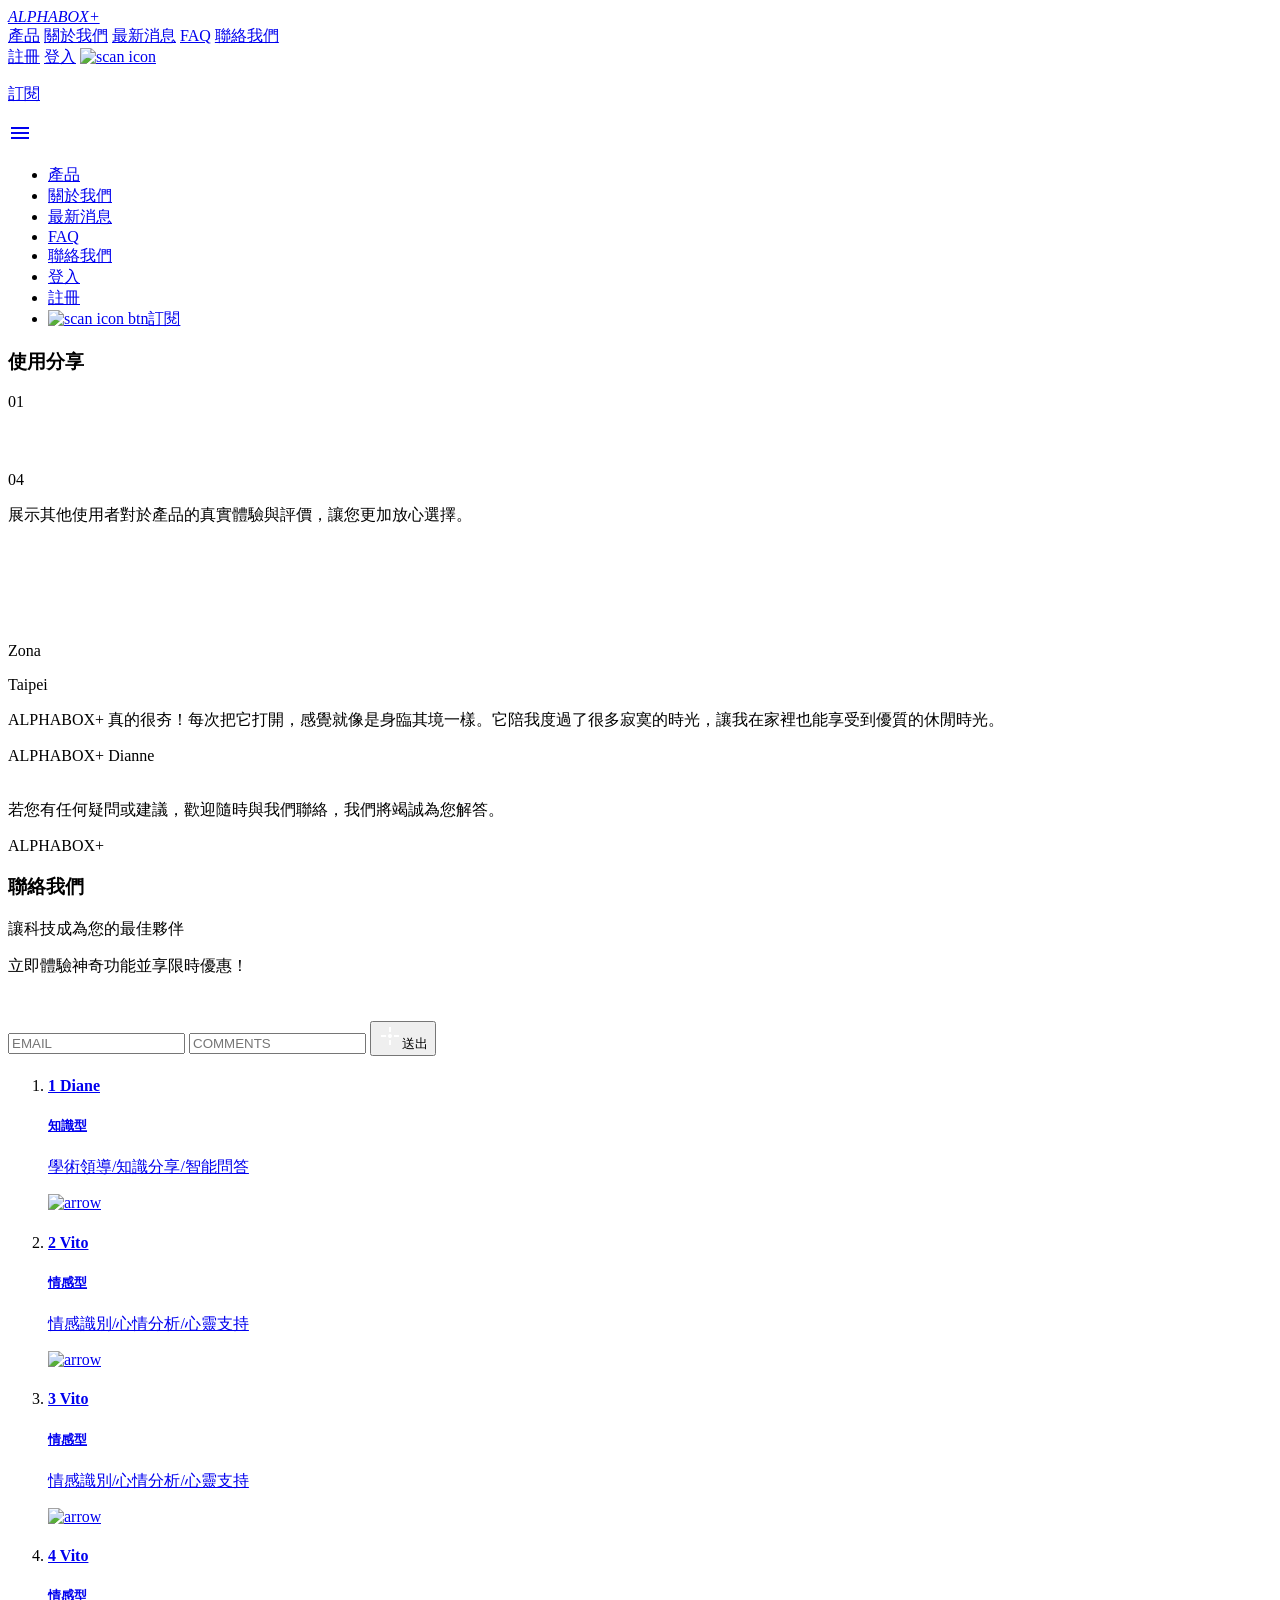
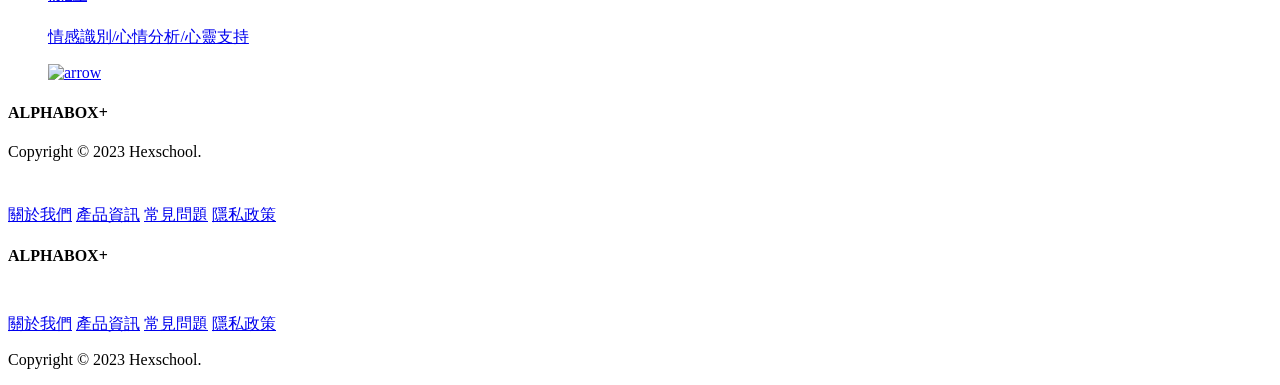
==== index.html @ 9d018697 "Updates" ====
<!DOCTYPE html>
<html lang="en">
  <head>
    <meta charset="UTF-8" />
    <meta http-equiv="X-UA-Compatible" content="IE=edge" />
    <meta name="viewport" content="width=device-width, initial-scale=1.0" />
    <title>index</title>
    <!-- font-family -->
<link rel="preconnect" href="https://fonts.googleapis.com">
<link rel="preconnect" href="https://fonts.gstatic.com" crossorigin>
<link href="https://fonts.googleapis.com/css2?family=Noto+Sans+TC:wght@500&family=Shrikhand&display=swap" rel="stylesheet">
<link href="https://fonts.googleapis.com/css2?family=Saira+Extra+Condensed:wght@300&display=swap" rel="stylesheet">
<!-- google material icon -->
<link href="https://fonts.googleapis.com/icon?family=Material+Icons"
      rel="stylesheet">
<!-- swiper -->
<link
  rel="stylesheet"
  href="https://cdn.jsdelivr.net/npm/swiper@10/swiper-bundle.min.css"
/>    <script type="module" crossorigin src="/Alphabox/assets/index-5b8306c6.js"></script>
    <link rel="stylesheet" href="/Alphabox/assets/index-856dc1ee.css">
  </head>
  <body>
    <nav class="bg-primary d-flex">
    <div class="container d-flex justify-content-between align-items-center py-16">
        <a href="#"><i class="text-light fs-4">ALPHABOX+</i></a>
        <!-- pc -->
        <div class="d-lg-flex gap-40  d-none ">
            <a href="#" class="text-light d-block">產品</a>
            <a href="#" class="text-light d-block">關於我們</a>
            <a href="#" class="text-light d-block">最新消息</a>
            <a href="#" class="text-light d-block noto-sans-CJK-TC">FAQ</a>
            <a href="#" class="text-light d-block">聯絡我們</a>
        </div>
        <div class="d-lg-flex align-items-center gap-24  d-none ">
            <a href="#" class="text-light">註冊</a>
            <a href="#" class="text-light">登入</a>
            <a href="#" class="bg-light text-dark px-16 py-8 border-radius-sm btn d-flex align-items-center"><img src="/Alphabox/assets/point_scan-f4796b38.svg" alt="scan icon"><p>訂閱</p></a>
        </div>
        <!-- mobile hamburgur -->
        <div class="hamburgur d-lg-none">
            <a class="d-flex align-items-center px-12 py-1 h-100 text-light" data-bs-toggle="collapse" href="#hambur" role="button" aria-expanded="false" aria-controls="collapseExample"><span class="material-icons">
            menu
            </span></a>
        </div>
    </div>
</nav>
    <!-- 選單內容 -->
    <div class="d-lg-none collapse py-32 gradient" id="hambur">
        <ul class="container list-unstyled py-4 d-flex flex-column align-items-center">
          <li class="mb-20"><a href="#" class="text-light d-block">產品</a></li>
          <li class="mb-20"><a href="#" class="text-light d-block">關於我們</a></li>
          <li class="mb-20"><a href="#" class="text-light d-block">最新消息</a></li>
          <li class="mb-20"><a href="#" class="text-light d-block noto-sans-CJK-TC">FAQ</a></li>
          <li class="mb-20"><a href="#" class="text-light d-block">聯絡我們</a></li>
          <li class="mb-20">
            <a href="#" class="text-light">登入</a>
          </li>
          <li class="mb-20">
            <a href="#" class="text-light">註冊</a>
          </li>
          <li>
            <a href="#" class="bg-light text-dark px-16 py-8 border-radius-sm"><img src="/Alphabox/assets/point_scan-f4796b38.svg" alt="scan icon btn">訂閱</a>
          </li>
          
        </ul>
      </div>
    <!-- header --> 
    <!-- 介紹 -->
    <!-- 最新消息 -->
    <!-- 使用分享 -->
    <div class="radial position-relative overflow-hidden pt-160 pb-40">
      <div class="container">
        <div class="d-lg-flex">
        <div class="col-lg-5">
          <h3 class="ls-48 mb-16">使用分享</h3>
          <div class="d-flex align-items-center text-light mb-40">
            <p>01</p>
            <svg xmlns="http://www.w3.org/2000/svg" width="24" height="24" viewBox="0 0 24 24" fill="none">
              <mask id="mask0_281_5207" style="mask-type:alpha" maskUnits="userSpaceOnUse" x="0" y="0" width="24" height="24">
                <rect width="24" height="24" fill="#D9D9D9"/>
              </mask>
              <g mask="url(#mask0_281_5207)">
                <path d="M4 13V11H20V13H4Z" fill="white"/>
              </g>
            </svg>
            <p>04</p>
          </div>
        </div>
        <p>展示其他使用者對於產品的真實體驗與評價，讓您更加放心選擇。</p>
      </div>
        <svg xmlns="http://www.w3.org/2000/svg" width="80" height="80" viewBox="0 0 80 80" fill="none" class="my-24">
          <mask id="mask0_256_5041" style="mask-type:alpha" maskUnits="userSpaceOnUse" x="0" y="0" width="80" height="80">
            <rect width="80" height="80" fill="#D9D9D9"/>
          </mask>
          <g mask="url(#mask0_256_5041)">
            <path d="M34.1666 70V50.1667L17 60.0833L11.1666 50L28.3333 40L11.1666 30.0833L17 20L34.1666 29.9167V10H45.8333V29.9167L63 20L68.8333 30.0833L51.6666 40L68.8333 50L63 60.0833L45.8333 50.1667V70H34.1666Z" fill="white"/>
          </g>
        </svg>
        <!-- swiper -->
        <div class="swiper mySwiper">
          <div class="swiper-wrapper">
            <div class="swiper-slide bg-info text-light p-40 d-flex flex-column justify-content-between">
              <div>
              <div class="d-flex align-items-center mb-32 gap-8">
                <p>Zona</p>
                <div class="dot-s bg-light"></div>
                <p>Taipei</p>
              </div>
              <p class="noto-sans-CJK-TC">ALPHABOX+ 真的很夯！每次把它打開，感覺就像是身臨其境一樣。它陪我度過了很多寂寞的時光，讓我在家裡也能享受到優質的休閒時光。</p>
            </div>
              <div class="d-flex align-items-center gap-16">
                <div class="dot-l bg-light"></div>
                <div class="dot-l bg-light"></div>
                <p>ALPHABOX+ Dianne</p>
              </div>
            </div>
            <div class="swiper-slide bg-light text-dark p-40 d-flex flex-column justify-content-between">
              <div>
              <div class="d-flex align-items-center mb-32 gap-8">
                <p>Lin</p>
                <div class="dot-s bg-dark"></div>
                <p>Chiayi</p>
              </div>
              <p class="noto-sans-CJK-TC">非常推薦！它的畫面清晰度超高，真的讓我驚艷不已。而且它還可以和我互動，感覺就像是有個真實的朋友在身邊。</p>
              </div>
              <div class="d-flex align-items-center gap-16">
                <div class="dot-l bg-dark"></div>
                <div class="dot-l bg-dark"></div>
                <p>ALPHABOX+ Felix</p>
              </div>
            </div>
            <div class="swiper-slide bg-info text-light p-40 d-flex flex-column justify-content-between">
              <div>
              <div class="d-flex align-items-center mb-32 gap-8">
                <p>云</p>
                <div class="dot-s bg-light"></div>
                <p>Taipei</p>
              </div>
              <p class="noto-sans-CJK-TC">我之前一直在找能陪伴我度過空虛時光的好夥伴，直到遇見 ALPHABOX+。它不僅僅是一個機器人，更像是一個真正的朋友，陪著我分享喜怒哀樂。真的很讚！</p>
              </div>
              <div class="d-flex align-items-center gap-16">
                <div class="dot-l bg-light"></div>
                <div class="dot-l bg-light"></div>
                <p>ALPHABOX+ Dianne</p>
              </div>
            </div>
            <div class="swiper-slide bg-light text-dark p-40 d-flex flex-column justify-content-between">
              <div>
              <div class="d-flex align-items-center mb-32 gap-8">
                <p>Zichi</p>
                <div class="dot-s bg-dark"></div>
                <p>Kaohsiung</p>
              </div>
              <p class="noto-sans-CJK-TC">讓我在忙碌的工作之餘，也能找到休閒的樂趣。它的互動功能非常有趣，讓我在短短的時間內就愛上了它。給它一百分！</p>
              </div>
              <div class="d-flex align-items-center gap-16">
                <div class="dot-l bg-dark"></div>
                <div class="dot-l bg-dark"></div>
                <p>ALPHABOX+ Vito</p>
              </div>
            </div>
          </div>
          <div class="swiper-scrollbar"></div>
        </div>
        <p class="text-light mt-136">若您有任何疑問或建議，歡迎隨時與我們聯絡，我們將竭誠為您解答。</p>
      </div>
      <!-- 背景字 -->
      <div class="d-flex justify-content-center">
        <div class="watermark fs-lg-128">ALPHABOX+</div>
      </div>
    </div>
    <!-- 聯絡我們 -->
    <div class="bg-warning py-144">
      <div class="container d-md-flex justify-content-between px-0 my-0 mx-auto">
        <div class="col-md-5">
          <h3 class="ls-48 mb-20">聯絡我們</h3>
          <div class="d-flex gap-8 mb-54">
            <div class="dot-m bg-light"></div>
            <div class="line bg-light"></div>
          </div>
          <p class="mb-4">讓科技成為您的最佳夥伴</p>
          <p>立即體驗神奇功能並享限時優惠！</p>
        </div>
        <div class="col-md-7 mt-24 mt-md-0">
          <span class="material-icons text-light fs-80 mb-16">
            emergency
            </span>
          <form>
            <input type="email" class="d-block noto-sans-CJK-TC mb-16 py-8" placeholder="EMAIL">
            <input type="text" class="d-block noto-sans-CJK-TC text-warning mb-16 pt-8 pb-82" placeholder="COMMENTS">
            <button type="button" class="col-md-4 col-12 bg-success text-light"><svg xmlns="http://www.w3.org/2000/svg" width="24" height="24" viewBox="0 0 24 24" fill="none">
              <mask id="mask0_464_3402" style="mask-type:alpha" maskUnits="userSpaceOnUse" x="0" y="0" width="24" height="24">
                <rect width="24" height="24" fill="#D9D9D9"/>
              </mask>
              <g mask="url(#mask0_464_3402)">
                <path d="M12 14C11.45 14 10.9792 13.8042 10.5875 13.4125C10.1958 13.0208 10 12.55 10 12C10 11.45 10.1958 10.9792 10.5875 10.5875C10.9792 10.1958 11.45 10 12 10C12.55 10 13.0208 10.1958 13.4125 10.5875C13.8042 10.9792 14 11.45 14 12C14 12.55 13.8042 13.0208 13.4125 13.4125C13.0208 13.8042 12.55 14 12 14ZM11 8V3H13V8H11ZM11 21V16H13V21H11ZM16 13V11H21V13H16ZM3 13V11H8V13H3Z" fill="white"/>
              </g>
            </svg>送出</button>
          </form>
        </div>
      </div>
    </div>
    <!-- 類型 -->
    <ol class="list-unstyled d-flex flex-wrap m-0">
      <li class="col-6 col-lg-3">
        <a href="#" class="card card-1 border-0 rounded-0">
          <h4 class="font-Shrikhand italic text-white d-flex flex-column align-items-center fs-24 fs-md-32 mb-18 mb-md-80">
            <span class="saira fs-m fs-md-l fw-light mb-16 mb-md-20">1</span>
            Diane
          </h4>
          <div class="d-flex flex-column flex-xl-row align-items-xl-end justify-content-between">
            <div class="text-white">
              <h5 class="h6 fw-bold mb-0">知識型</h5>
              <p class="mb-0">學術領導/知識分享/智能問答</p>
            </div>
            <img src="https://hackmd.io/_uploads/ByjLe2_3h.png" alt="arrow" class="img-fluid">
          </div>
        </a>
      </li>
      <li class="col-6 col-lg-3">
        <a href="#" class="card card-2 border-0 rounded-0">
          <h4 class="font-Shrikhand italic text-white d-flex flex-column align-items-center fs-24 fs-md-32 mb-18 mb-md-80">
            <span class="saira fs-m fs-md-l fw-light mb-16 mb-md-20">2</span>
            Vito
          </h4>
          <div class="d-flex flex-column flex-xl-row align-items-xl-end justify-content-between">
            <div class="text-white">
              <h5 class="h6 fw-bold mb-0">情感型</h5>
              <p class="mb-0">情感識別/心情分析/心靈支持</p>
            </div>
            <img src="https://hackmd.io/_uploads/ByjLe2_3h.png" alt="arrow" class="img-fluid">
          </div>
        </a>
      </li>
      <li class="col-6 col-lg-3">
        <a href="#" class="card card-3 border-0 rounded-0">
          <h4 class="font-Shrikhand italic text-white d-flex flex-column align-items-center fs-24 fs-md-32 mb-18 mb-md-80">
            <span class="saira fs-m fs-md-l fw-light mb-16 mb-md-20">3</span>
            Vito
          </h4>
          <div class="d-flex flex-column flex-xl-row align-items-xl-end justify-content-between">
            <div class="text-white">
              <h5 class="h6 fw-bold mb-0">情感型</h5>
              <p class="mb-0">情感識別/心情分析/心靈支持</p>
            </div>
            <img src="https://hackmd.io/_uploads/ByjLe2_3h.png" alt="arrow" class="img-fluid">
          </div>
        </a>
      </li>
      <li class="col-6 col-lg-3">
        <a href="#" class="card card-4 border-0 rounded-0">
          <h4 class="font-Shrikhand italic text-white d-flex flex-column align-items-center fs-24 fs-md-32 mb-18 mb-md-80">
            <span class="saira fs-m fs-md-l fw-light mb-16 mb-md-20">4</span>
            Vito
          </h4>
          <div class="d-flex flex-column flex-xl-row align-items-xl-end justify-content-between">
            <div class="text-white">
              <h5 class="h6 fw-bold mb-0">情感型</h5>
              <p class="mb-0">情感識別/心情分析/心靈支持</p>
            </div>
            <img src="https://hackmd.io/_uploads/ByjLe2_3h.png" alt="arrow" class="img-fluid">
          </div>
        </a>
      </li>
    </ol>
    <footer class="bg-light">
    <div class="container d-none d-lg-flex align-items-center justify-content-between  py-52">
        <div class="text-dark">
            <h4>ALPHABOX+</h4>
            <p>Copyright © 2023 Hexschool.</p>
        </div>
        <span class="material-icons text-dark fs-80">
            emergency
            </span>
        <div class="d-lg-flex gap-24">
            <a href="#" class="text-dark">關於我們</a>
            <a href="#" class="text-dark">產品資訊</a>
            <a href="#" class="text-dark">常見問題</a>
            <a href="#" class="text-dark">隱私政策</a>
        </div>
    </div>
    <!-- mobile -->
    <div class="container d-lg-none py-40">
        <h4 class="text-dark mb-8">ALPHABOX+</h4>
        <span class="material-icons text-dark fs-80 mb-8">
            emergency
            </span>
        <div class="d-lg-flex gap-24">
            <a href="#" class="text-dark d-block mb-8">關於我們</a>
            <a href="#" class="text-dark d-block mb-8">產品資訊</a>
            <a href="#" class="text-dark d-block mb-8">常見問題</a>
            <a href="#" class="text-dark d-block mb-8">隱私政策</a>
        </div>
        <p class="text-dark">Copyright © 2023 Hexschool.</p>
    </div>
</footer>    <!-- Swiper JS -->
    <script src="https://cdn.jsdelivr.net/npm/swiper@10/swiper-bundle.min.js"></script>
    
  </body>
</html>
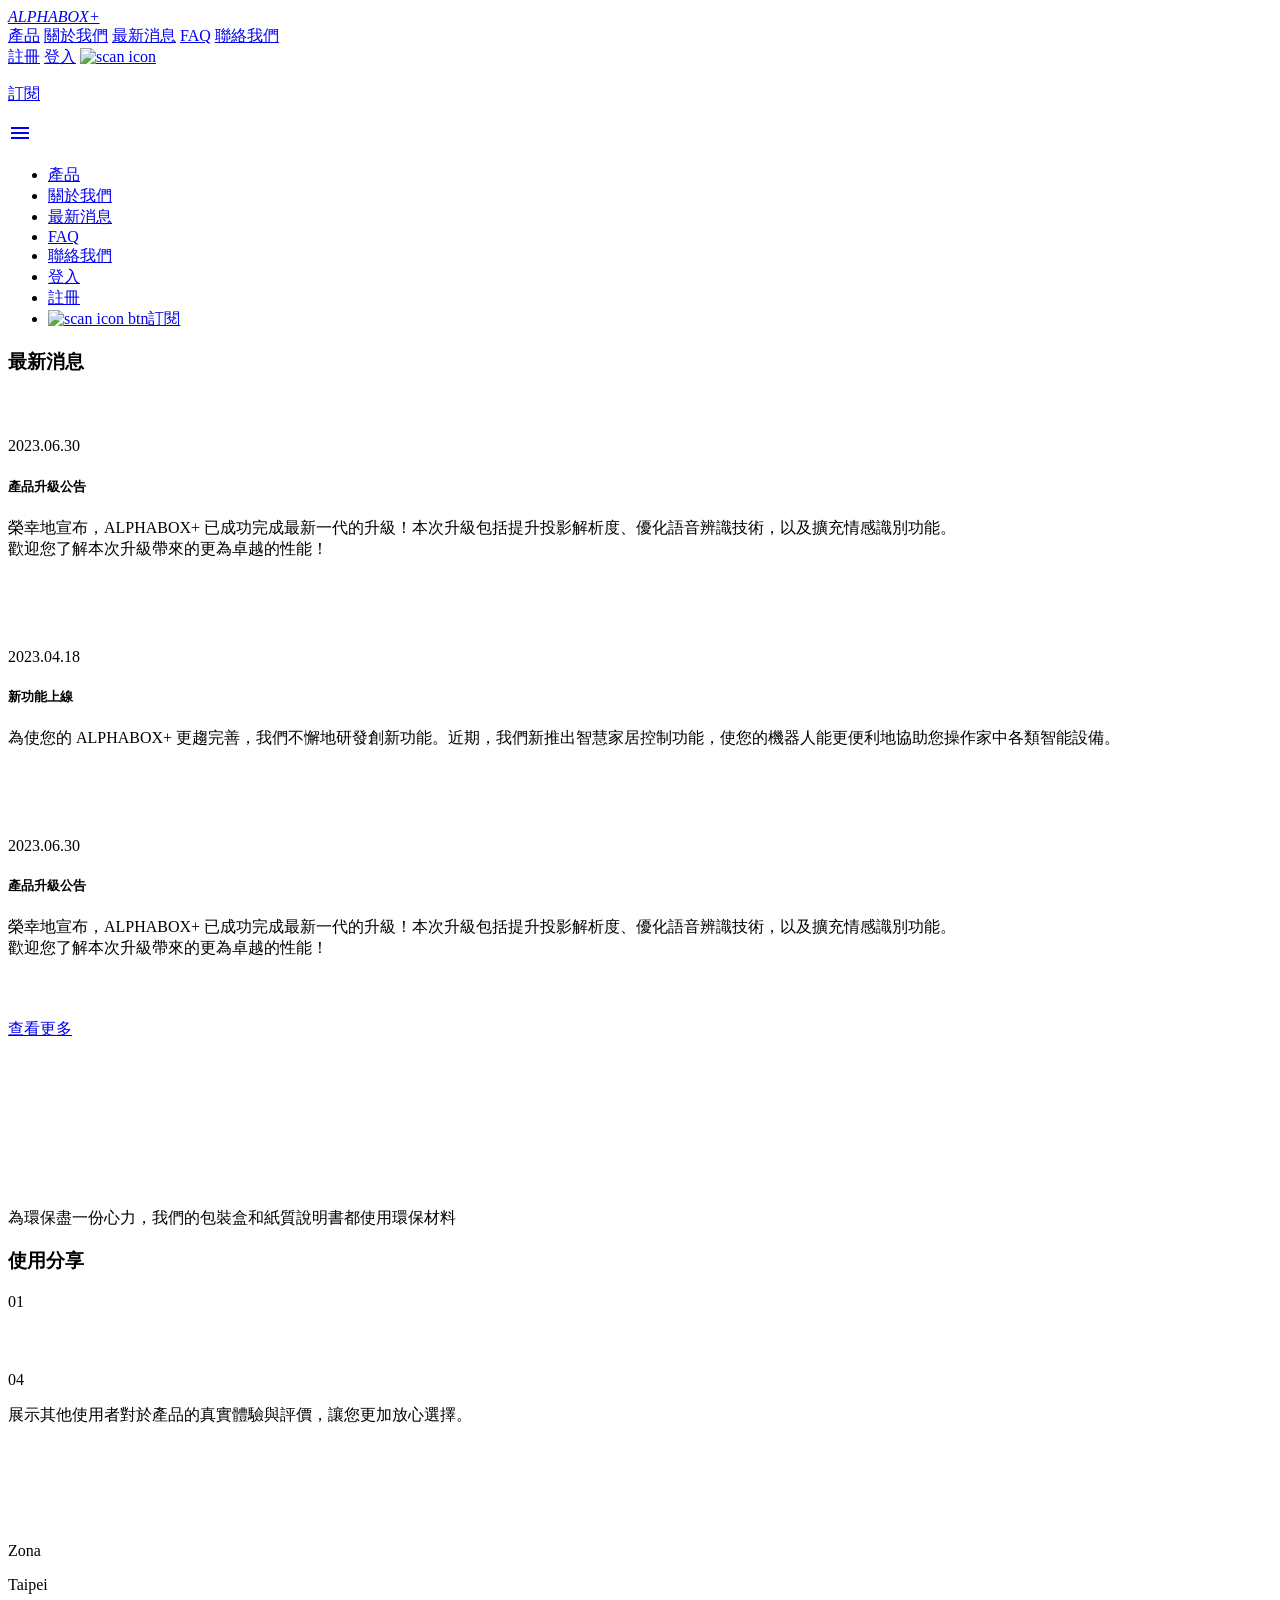
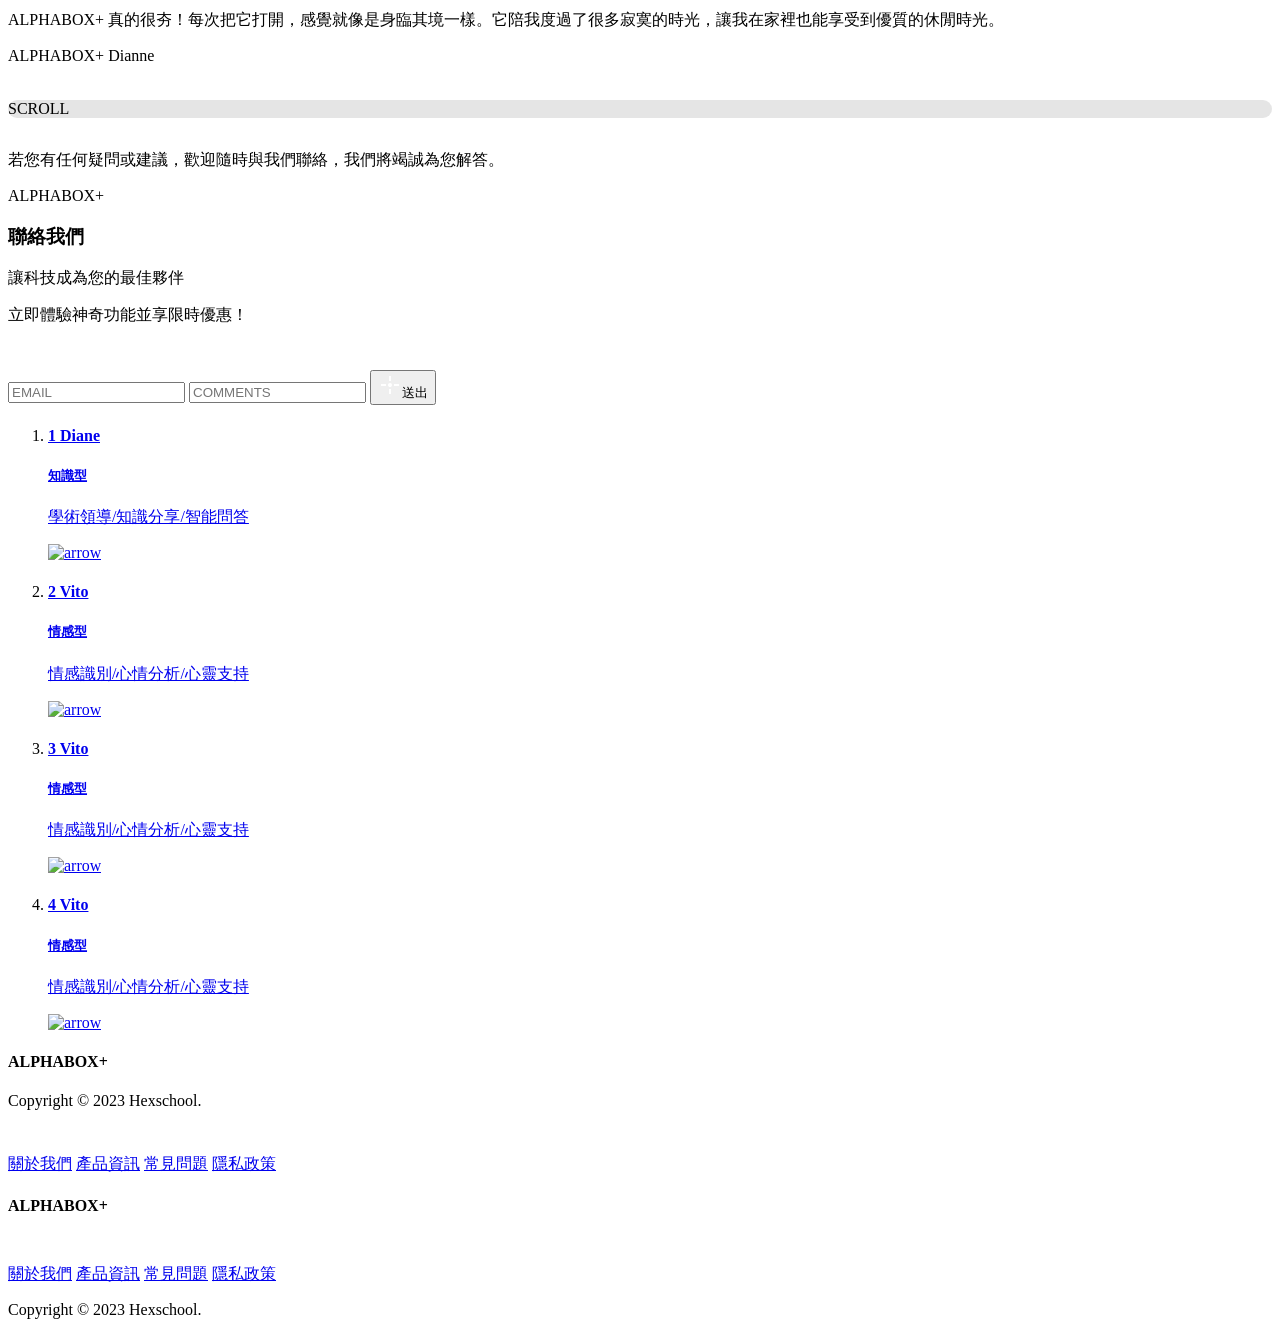
==== commit 2a3bfd89: "Updates" ====
--- a/index.html
+++ b/index.html
@@ -17,8 +17,8 @@
 <link
   rel="stylesheet"
   href="https://cdn.jsdelivr.net/npm/swiper@10/swiper-bundle.min.css"
-/>    <script type="module" crossorigin src="/Alphabox/assets/index-5b8306c6.js"></script>
-    <link rel="stylesheet" href="/Alphabox/assets/index-856dc1ee.css">
+/>    <script type="module" crossorigin src="/Alphabox/assets/main-f5959484.js"></script>
+    <link rel="stylesheet" href="/Alphabox/assets/main-1577a5de.css">
   </head>
   <body>
     <nav class="bg-primary d-flex">
@@ -68,8 +68,102 @@
     <!-- header --> 
     <!-- 介紹 -->
     <!-- 最新消息 -->
+    <div class="radialToLight pt-160">
+      <div class="container pb-130">
+      <h3 class="ls-48 mb-16 font-weight-bold mb-40">最新消息</h3>
+      <div class="border-top py-40 px-16">
+        <div class="d-flex gap-16 mb-8">
+          <svg xmlns="http://www.w3.org/2000/svg" width="24" height="24" viewBox="0 0 24 24" fill="none">
+          <mask id="mask0_233_4964" style="mask-type:alpha" maskUnits="userSpaceOnUse" x="0" y="0" width="24" height="24">
+            <rect width="24" height="24" fill="#D9D9D9"/>
+          </mask>
+          <g mask="url(#mask0_233_4964)">
+            <path d="M10.25 21V15.05L5.09998 18.025L3.34998 15L8.49998 12L3.34998 9.025L5.09998 6L10.25 8.975V3H13.75V8.975L18.9 6L20.65 9.025L15.5 12L20.65 15L18.9 18.025L13.75 15.05V21H10.25Z" fill="white"/>
+          </g>
+        </svg>
+        <p class="ls-16 noto-sans-CJK-TC font-weight-bold">2023.06.30</p>
+      </div>
+      <h5 class="font-weight-bold mb-12">產品升級公告</h5>
+      <div class="d-lg-flex justify-content-between">
+        <p class="noto-sans-CJK-TC font-weight-bold">榮幸地宣布，ALPHABOX+ 已成功完成最新一代的升級！本次升級包括提升投影解析度、優化語音辨識技術，以及擴充情感識別功能。<br>歡迎您了解本次升級帶來的更為卓越的性能！</p>
+        <a href="#"><svg xmlns="http://www.w3.org/2000/svg" width="196" height="24" viewBox="0 0 196 24" fill="none">
+          <mask id="mask0_237_5007" style="mask-type:alpha" maskUnits="userSpaceOnUse" x="0" y="0" width="196" height="24">
+            <rect width="196" height="24" fill="#D9D9D9"/>
+          </mask>
+          <g mask="url(#mask0_237_5007)">
+            <path d="M183 19L186.425 13H2V11H186.425L183 5L194 12L183 19Z" fill="white"/>
+          </g>
+        </svg>
+      </a>
+      </div>
+
+      </div>
+      <div class="d-lg-flex">
+        <div class="border-top py-40 border-bottom border-lg-end col-lg-6 px-16">
+          <div class="d-flex gap-16 mb-8">
+            <svg xmlns="http://www.w3.org/2000/svg" width="24" height="24" viewBox="0 0 24 24" fill="none">
+            <mask id="mask0_233_4964" style="mask-type:alpha" maskUnits="userSpaceOnUse" x="0" y="0" width="24" height="24">
+              <rect width="24" height="24" fill="#D9D9D9"/>
+            </mask>
+            <g mask="url(#mask0_233_4964)">
+              <path d="M10.25 21V15.05L5.09998 18.025L3.34998 15L8.49998 12L3.34998 9.025L5.09998 6L10.25 8.975V3H13.75V8.975L18.9 6L20.65 9.025L15.5 12L20.65 15L18.9 18.025L13.75 15.05V21H10.25Z" fill="white"/>
+            </g>
+          </svg>
+          <p class="ls-16 noto-sans-CJK-TC font-weight-bold">2023.04.18</p>
+        </div>
+        <h5 class="font-weight-bold mb-12">新功能上線</h5>
+        <div>
+          <p class="noto-sans-CJK-TC font-weight-bold">為使您的 ALPHABOX+ 更趨完善，我們不懈地研發創新功能。近期，我們新推出智慧家居控制功能，使您的機器人能更便利地協助您操作家中各類智能設備。</p>
+          <a href="#"><svg xmlns="http://www.w3.org/2000/svg" width="90" height="24" viewBox="0 0 90 24" fill="none">
+            <mask id="mask0_233_4971" style="mask-type:alpha" maskUnits="userSpaceOnUse" x="0" y="0" width="90" height="24">
+              <rect width="90" height="24" fill="#D9D9D9"/>
+            </mask>
+            <g mask="url(#mask0_233_4971)">
+              <path d="M77 19L80.425 13H2V11H80.425L77 5L88 12L77 19Z" fill="white"/>
+            </g>
+          </svg>
+        </a>
+        </div>
+        </div>
+        <div class="border-top py-40 border-bottom col-lg-6 px-16">
+          <div class="d-flex gap-16 mb-8">
+            <svg xmlns="http://www.w3.org/2000/svg" width="24" height="24" viewBox="0 0 24 24" fill="none">
+            <mask id="mask0_233_4964" style="mask-type:alpha" maskUnits="userSpaceOnUse" x="0" y="0" width="24" height="24">
+              <rect width="24" height="24" fill="#D9D9D9"/>
+            </mask>
+            <g mask="url(#mask0_233_4964)">
+              <path d="M10.25 21V15.05L5.09998 18.025L3.34998 15L8.49998 12L3.34998 9.025L5.09998 6L10.25 8.975V3H13.75V8.975L18.9 6L20.65 9.025L15.5 12L20.65 15L18.9 18.025L13.75 15.05V21H10.25Z" fill="white"/>
+            </g>
+          </svg>
+          <p class="ls-16 noto-sans-CJK-TC font-weight-bold">2023.06.30</p>
+        </div>
+        <h5 class="font-weight-bold mb-12">產品升級公告</h5>
+        <div>
+          <p class="noto-sans-CJK-TC font-weight-bold">榮幸地宣布，ALPHABOX+ 已成功完成最新一代的升級！本次升級包括提升投影解析度、優化語音辨識技術，以及擴充情感識別功能。<br>歡迎您了解本次升級帶來的更為卓越的性能！</p>
+          <a href="#"><svg xmlns="http://www.w3.org/2000/svg" width="90" height="24" viewBox="0 0 90 24" fill="none">
+            <mask id="mask0_233_4971" style="mask-type:alpha" maskUnits="userSpaceOnUse" x="0" y="0" width="90" height="24">
+              <rect width="90" height="24" fill="#D9D9D9"/>
+            </mask>
+            <g mask="url(#mask0_233_4971)">
+              <path d="M77 19L80.425 13H2V11H80.425L77 5L88 12L77 19Z" fill="white"/>
+            </g>
+          </svg>
+        </a>
+        </div>
+        </div>
+      </div>
+    </div>
+      <a href="#" class="d-flex justify-content-center pt-130 pb-150 text-light position-relative">
+        <p>查看更多</p>
+        <img src="[data-uri]" alt="see more" class="circle"> 
+      </a>
+    </div>
+    <div class="container d-lg-flex justify-content-end mb-40 d-none">
+      <p>為環保盡一份心力，我們的包裝盒和紙質說明書都使用環保材料</p>
+    </div>
+    
     <!-- 使用分享 -->
-    <div class="radial position-relative overflow-hidden pt-160 pb-40">
+    <div class="radialToDark position-relative overflow-hidden pt-160 pb-40">
       <div class="container">
         <div class="d-lg-flex">
         <div class="col-lg-5">
@@ -161,8 +255,10 @@
               </div>
             </div>
           </div>
-          <div class="swiper-scrollbar"></div>
-        </div>
+        <div class="swiper-scrollbar d-flex align-items-center"><p class="order-2 position-absolute noto-sans-CJK-TC">SCROLL</p></div>
+      </div> 
+      </div>
+      <div class="container">
         <p class="text-light mt-136">若您有任何疑問或建議，歡迎隨時與我們聯絡，我們將竭誠為您解答。</p>
       </div>
       <!-- 背景字 -->
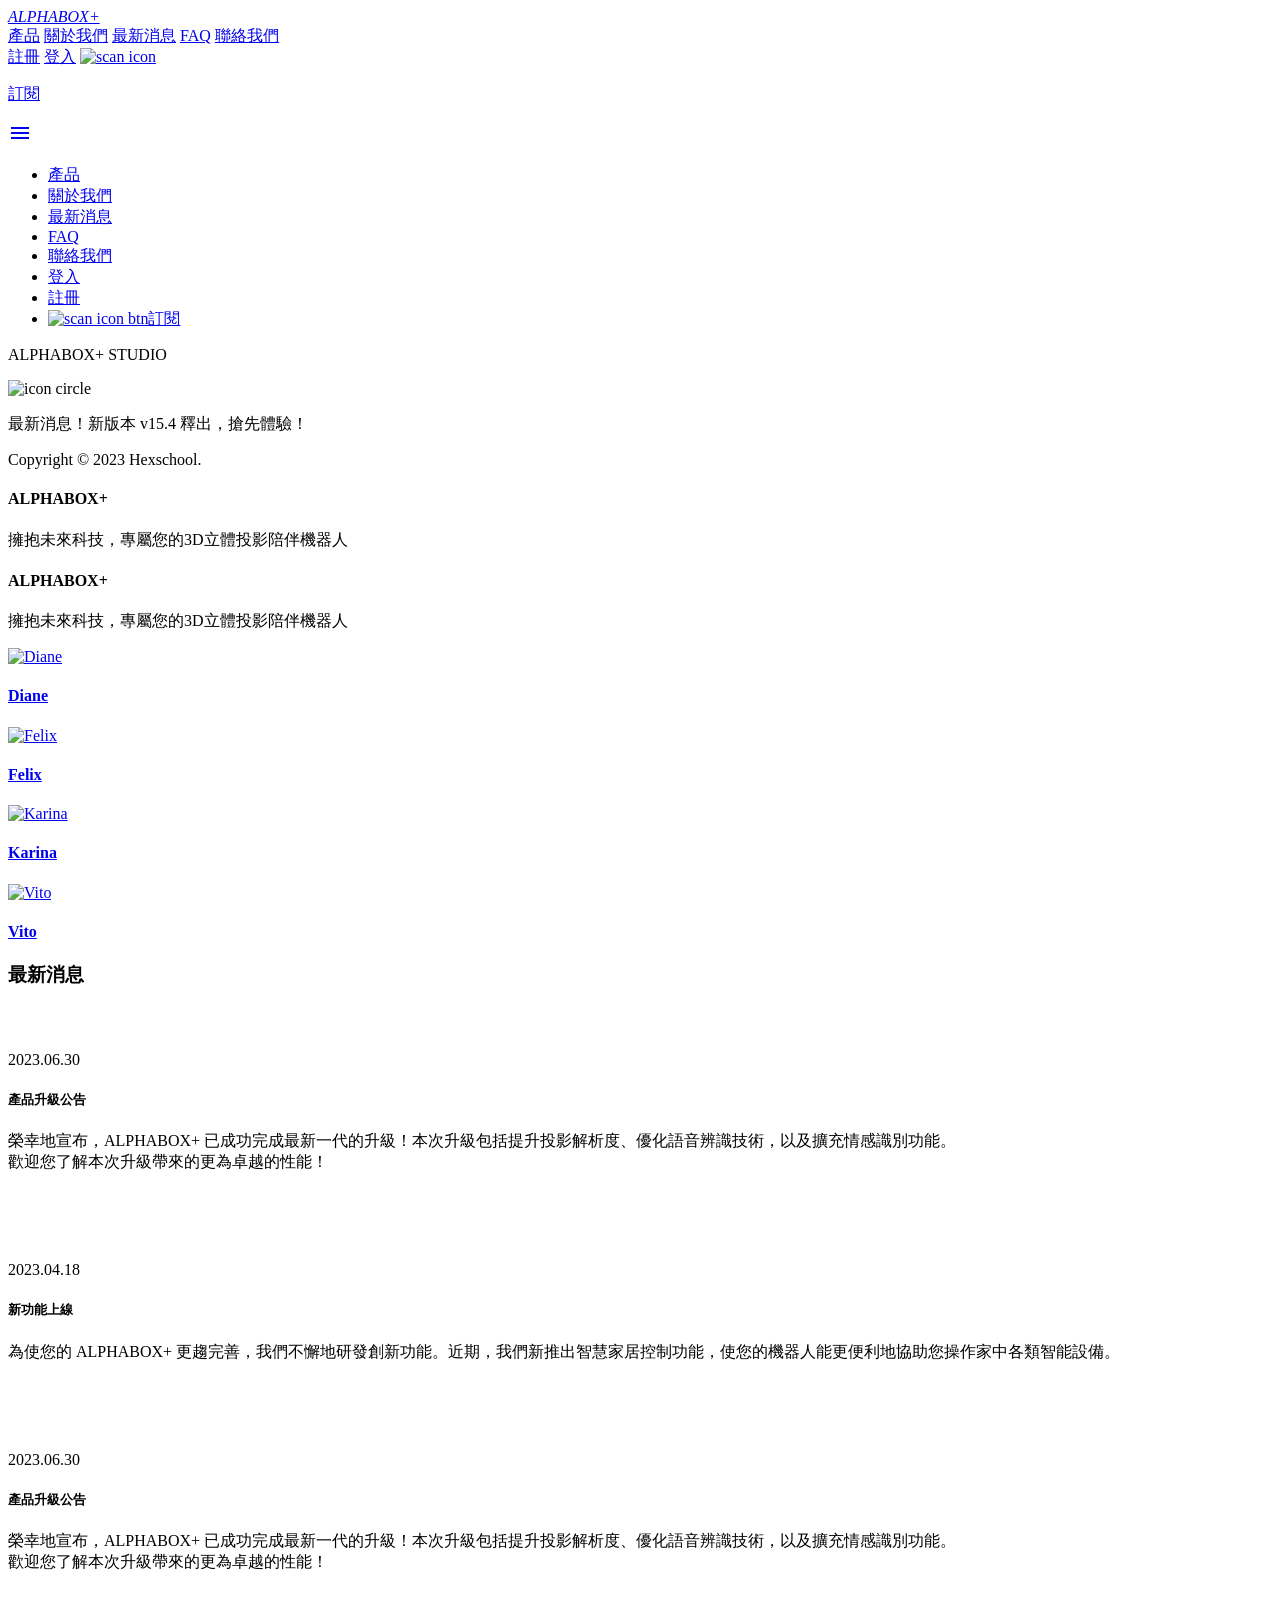
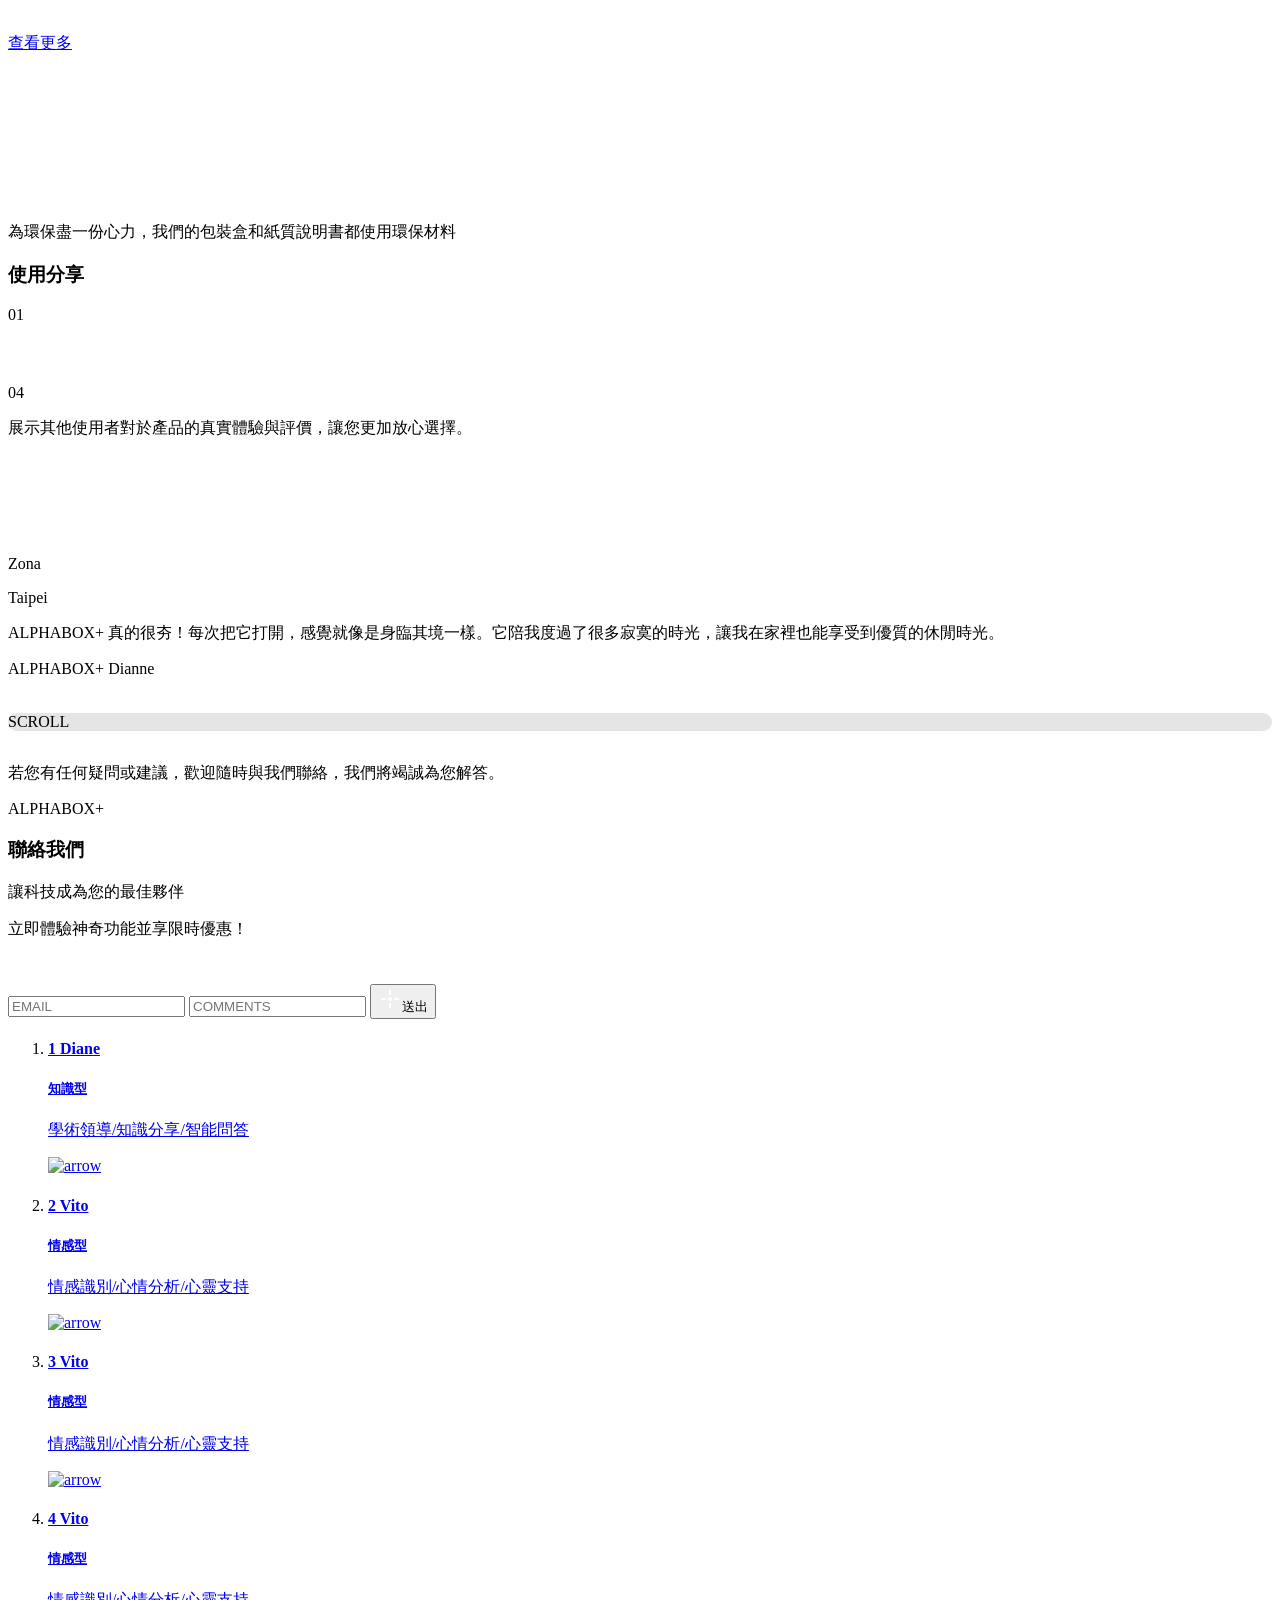
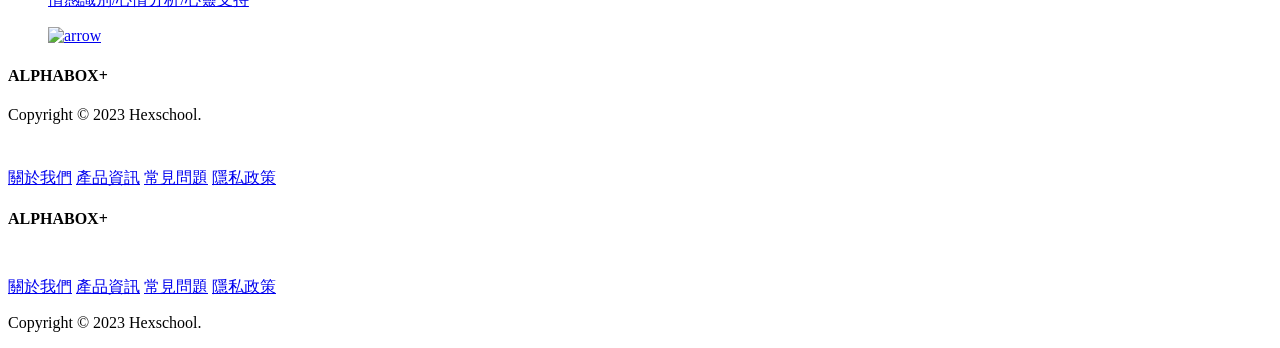
==== commit 29e32153: "Updates" ====
--- a/index.html
+++ b/index.html
@@ -17,8 +17,8 @@
 <link
   rel="stylesheet"
   href="https://cdn.jsdelivr.net/npm/swiper@10/swiper-bundle.min.css"
-/>    <script type="module" crossorigin src="/Alphabox/assets/main-f5959484.js"></script>
-    <link rel="stylesheet" href="/Alphabox/assets/main-1577a5de.css">
+/>    <script type="module" crossorigin src="/Alphabox/assets/main-b55d6f2b.js"></script>
+    <link rel="stylesheet" href="/Alphabox/assets/main-5ba07a34.css">
   </head>
   <body>
     <nav class="bg-primary d-flex">
@@ -51,7 +51,7 @@
           <li class="mb-20"><a href="#" class="text-light d-block">產品</a></li>
           <li class="mb-20"><a href="#" class="text-light d-block">關於我們</a></li>
           <li class="mb-20"><a href="#" class="text-light d-block">最新消息</a></li>
-          <li class="mb-20"><a href="#" class="text-light d-block noto-sans-CJK-TC">FAQ</a></li>
+          <li class="mb-20"><a href="/pages/faq.html" class="text-light d-block noto-sans-CJK-TC">FAQ</a></li>
           <li class="mb-20"><a href="#" class="text-light d-block">聯絡我們</a></li>
           <li class="mb-20">
             <a href="#" class="text-light">登入</a>
@@ -66,6 +66,65 @@
         </ul>
       </div>
     <!-- header --> 
+    <header>
+      <div class="mx-80 pb-20 pt-60">
+        <div>
+          <div class="d-lg-flex justify-content-end">
+            <p class="col-lg-4 border-top noto-sans-CJK-TC ls-1-6 pb-8">ALPHABOX+ STUDIO</p>
+          </div>
+        </div>
+        <div class="d-flex justify-content-center">
+          <img src="/Alphabox/assets/circle-10d6fa5f.png" alt="icon circle" class="col-lg-2 rotate">
+        </div>
+        <div class="d-lg-flex justify-content-between pb-56 d-none">
+        <p class="font-weight-bold border-bottom noto-sans-CJK-TC pb-8">最新消息！新版本 v15.4 釋出，搶先體驗！</p>
+        <p class="text pale noto-sans-CJK-TC ls-1-6">Copyright © 2023 Hexschool.</p>
+      </div>
+       <!-- mobile -->
+       <div class="d-flex flex-column align-items-center d-lg-none">
+        <h4 class="ls-26 fs-5">ALPHABOX+</h4>
+        <p class="ls-4-8 fs-6">擁抱未來科技，專屬您的3D立體投影陪伴機器人</p>
+      </div>
+      <!-- pc -->
+      <div class="d-lg-flex flex-column align-items-center">
+      <div class="position-absolute d-lg-flex flex-column align-items-center d-none">
+        <h4 class="ls-20 ls-lg-80 fs-5 fs-xl-4">ALPHABOX+</h4>
+        <p class="ls-4-8 ls-lg-16 fs-6">擁抱未來科技，專屬您的3D立體投影陪伴機器人</p>
+      </div>
+    </div>
+   
+
+    <!-- product -->
+      <div class="product d-lg-flex justify-content-between align-items-end gap-32">
+        <div class="position-relative">
+        <a href="#">
+          <img src="/Alphabox/assets/diane-2a2ea242.png" alt="Diane">
+          <h4 class="text-light position-absolute">Diane</h4>
+        </a>
+      </div>
+      <div class="position-relative">
+        <a href="#">
+          <img src="/Alphabox/assets/felix-edc6ba69.png" alt="Felix">
+          <h4 class="text-light position-absolute">Felix</h4>
+        </a>
+        </div>
+        <div class="position-relative">
+        <a href="#">
+          <img src="/Alphabox/assets/karina-925992ef.png" alt="Karina">
+          <h4 class="text-light position-absolute">Karina</h4>
+        </a>
+      </div>
+      <div class="position-relative">
+        <a href="#">
+          <img src="/Alphabox/assets/vito-f02791d7.png" alt="Vito">
+          <h4 class="text-light position-absolute">Vito</h4>
+        </a>
+      </div>
+      </div>
+      
+      </div>
+      
+    </header>
     <!-- 介紹 -->
     <!-- 最新消息 -->
     <div class="radialToLight pt-160">
@@ -161,7 +220,6 @@
     <div class="container d-lg-flex justify-content-end mb-40 d-none">
       <p>為環保盡一份心力，我們的包裝盒和紙質說明書都使用環保材料</p>
     </div>
-    
     <!-- 使用分享 -->
     <div class="radialToDark position-relative overflow-hidden pt-160 pb-40">
       <div class="container">
@@ -193,8 +251,8 @@
         </svg>
         <!-- swiper -->
         <div class="swiper mySwiper">
-          <div class="swiper-wrapper">
-            <div class="swiper-slide bg-info text-light p-40 d-flex flex-column justify-content-between">
+          <div class="swiper-wrapper d-md-flex d-block">
+            <div class="swiper-slide bg-info text-light p-40 d-flex flex-column justify-content-between mb-md-0 mb-24">
               <div>
               <div class="d-flex align-items-center mb-32 gap-8">
                 <p>Zona</p>
@@ -209,7 +267,7 @@
                 <p>ALPHABOX+ Dianne</p>
               </div>
             </div>
-            <div class="swiper-slide bg-light text-dark p-40 d-flex flex-column justify-content-between">
+            <div class="swiper-slide bg-light text-dark p-40 d-flex flex-column justify-content-between mb-md-0 mb-24">
               <div>
               <div class="d-flex align-items-center mb-32 gap-8">
                 <p>Lin</p>
@@ -224,7 +282,7 @@
                 <p>ALPHABOX+ Felix</p>
               </div>
             </div>
-            <div class="swiper-slide bg-info text-light p-40 d-flex flex-column justify-content-between">
+            <div class="swiper-slide bg-info text-light p-40 d-flex flex-column justify-content-between mb-md-0 mb-24">
               <div>
               <div class="d-flex align-items-center mb-32 gap-8">
                 <p>云</p>
@@ -239,7 +297,7 @@
                 <p>ALPHABOX+ Dianne</p>
               </div>
             </div>
-            <div class="swiper-slide bg-light text-dark p-40 d-flex flex-column justify-content-between">
+            <div class="swiper-slide bg-light text-dark p-40 d-flex flex-column justify-content-between mb-md-0 mb-24">
               <div>
               <div class="d-flex align-items-center mb-32 gap-8">
                 <p>Zichi</p>
@@ -255,11 +313,11 @@
               </div>
             </div>
           </div>
-        <div class="swiper-scrollbar d-flex align-items-center"><p class="order-2 position-absolute noto-sans-CJK-TC">SCROLL</p></div>
+        <div class="swiper-scrollbar d-md-flex align-items-center d-none"><p class="order-2 position-absolute noto-sans-CJK-TC">SCROLL</p></div>
       </div> 
       </div>
       <div class="container">
-        <p class="text-light mt-136">若您有任何疑問或建議，歡迎隨時與我們聯絡，我們將竭誠為您解答。</p>
+        <p class="d-none d-md-flex text-light mt-136">若您有任何疑問或建議，歡迎隨時與我們聯絡，我們將竭誠為您解答。</p>
       </div>
       <!-- 背景字 -->
       <div class="d-flex justify-content-center">
@@ -372,7 +430,7 @@
         <div class="d-lg-flex gap-24">
             <a href="#" class="text-dark">關於我們</a>
             <a href="#" class="text-dark">產品資訊</a>
-            <a href="#" class="text-dark">常見問題</a>
+            <a href="/pages/faq.html" class="text-dark">常見問題</a>
             <a href="#" class="text-dark">隱私政策</a>
         </div>
     </div>
@@ -385,7 +443,7 @@
         <div class="d-lg-flex gap-24">
             <a href="#" class="text-dark d-block mb-8">關於我們</a>
             <a href="#" class="text-dark d-block mb-8">產品資訊</a>
-            <a href="#" class="text-dark d-block mb-8">常見問題</a>
+            <a href="/pages/faq.html" class="text-dark d-block mb-8">常見問題</a>
             <a href="#" class="text-dark d-block mb-8">隱私政策</a>
         </div>
         <p class="text-dark">Copyright © 2023 Hexschool.</p>
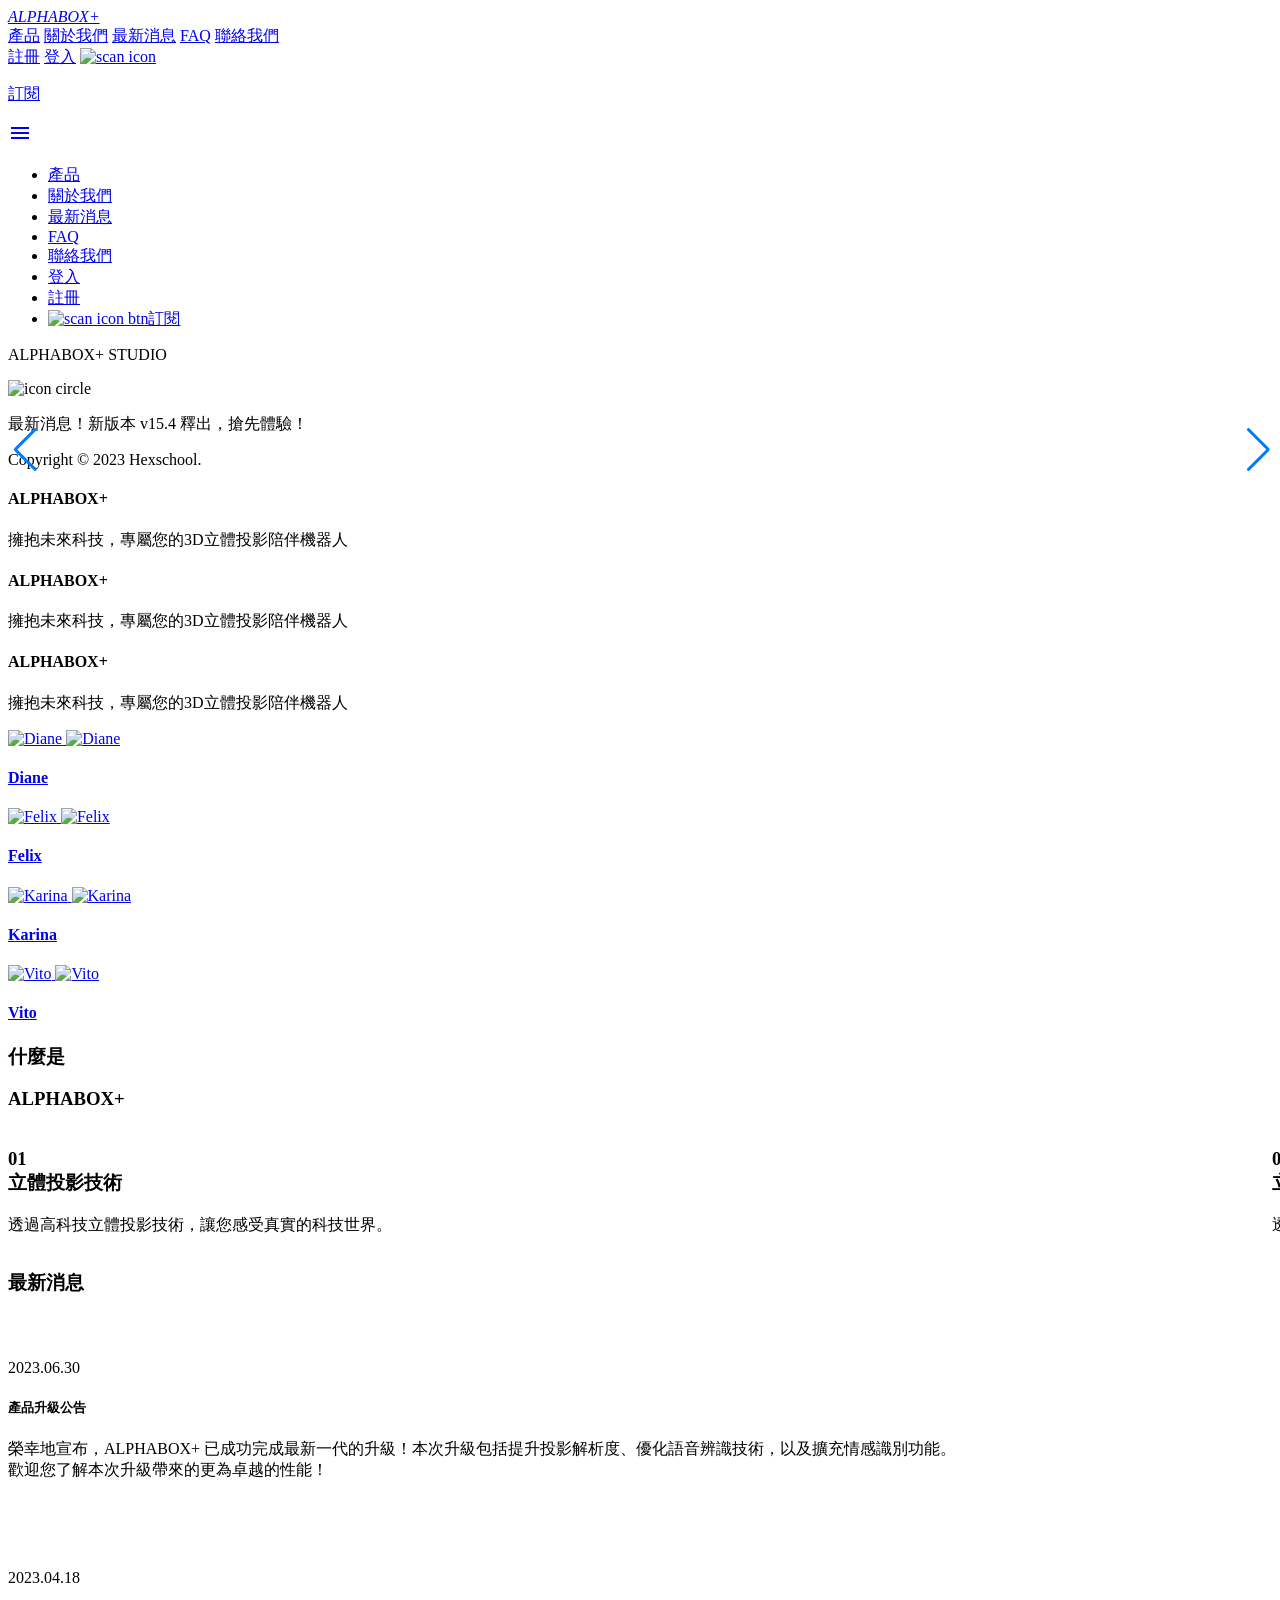
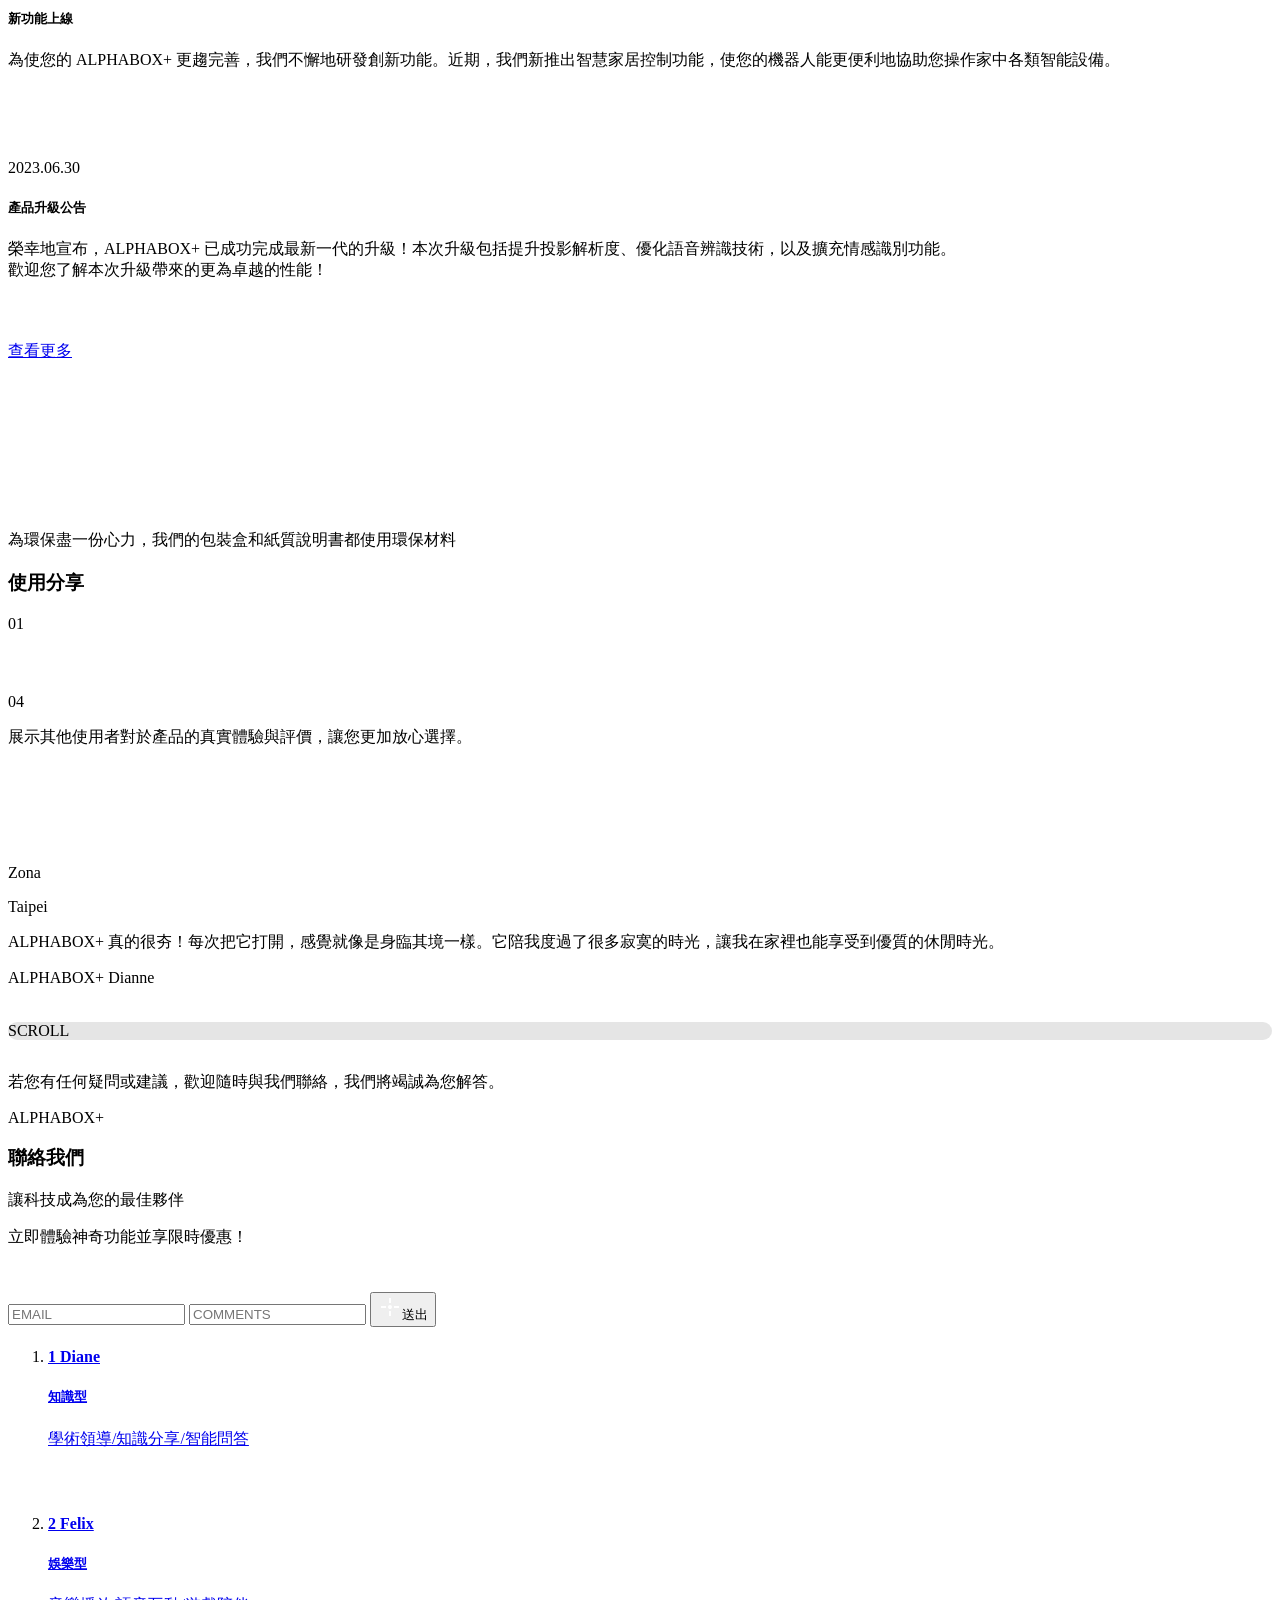
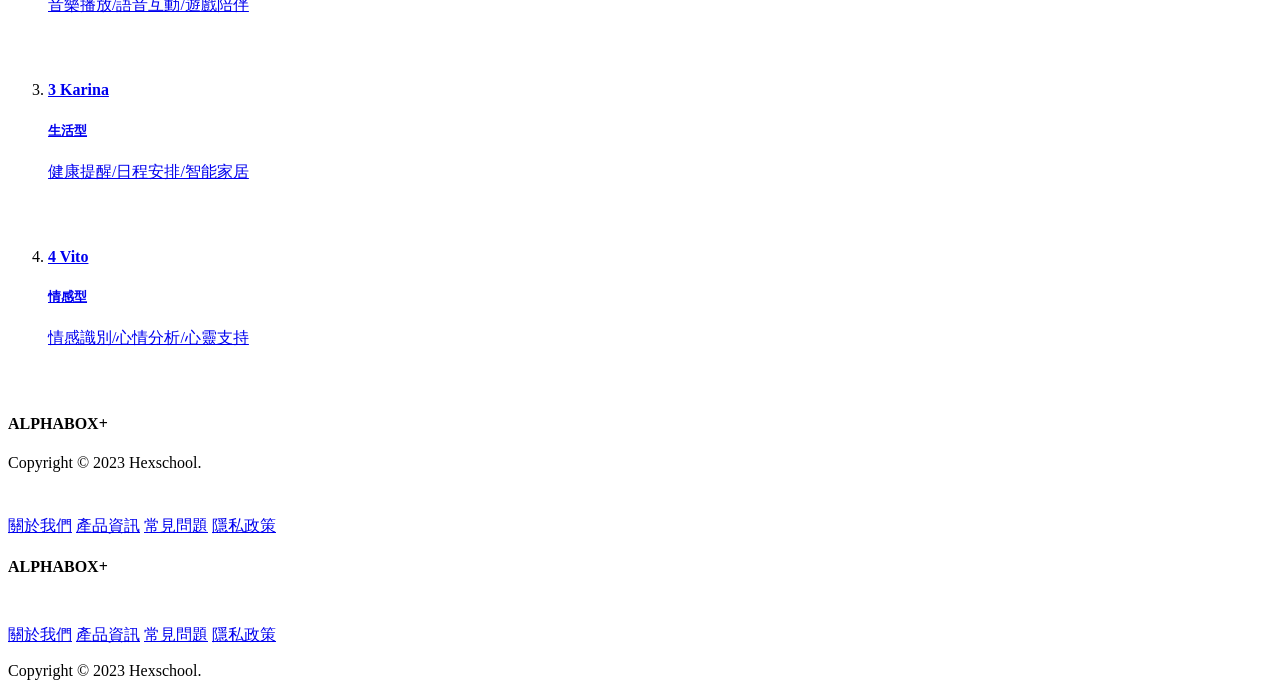
==== commit 549ee8e5: "Updates" ====
--- a/index.html
+++ b/index.html
@@ -17,19 +17,19 @@
 <link
   rel="stylesheet"
   href="https://cdn.jsdelivr.net/npm/swiper@10/swiper-bundle.min.css"
-/>    <script type="module" crossorigin src="/Alphabox/assets/main-b55d6f2b.js"></script>
-    <link rel="stylesheet" href="/Alphabox/assets/main-5ba07a34.css">
+/>    <script type="module" crossorigin src="/Alphabox/assets/main-ffb03d81.js"></script>
+    <link rel="stylesheet" href="/Alphabox/assets/main-ea79caf6.css">
   </head>
   <body>
     <nav class="bg-primary d-flex">
     <div class="container d-flex justify-content-between align-items-center py-16">
-        <a href="#"><i class="text-light fs-4">ALPHABOX+</i></a>
+        <a href="/Alphabox/pages/index.html"><i class="text-light fs-4">ALPHABOX+</i></a>
         <!-- pc -->
         <div class="d-lg-flex gap-40  d-none ">
             <a href="#" class="text-light d-block">產品</a>
             <a href="#" class="text-light d-block">關於我們</a>
             <a href="#" class="text-light d-block">最新消息</a>
-            <a href="#" class="text-light d-block noto-sans-CJK-TC">FAQ</a>
+            <a href="/Alphabox/pages/faq.html" class="text-light d-block noto-sans-CJK-TC">FAQ</a>
             <a href="#" class="text-light d-block">聯絡我們</a>
         </div>
         <div class="d-lg-flex align-items-center gap-24  d-none ">
@@ -51,7 +51,7 @@
           <li class="mb-20"><a href="#" class="text-light d-block">產品</a></li>
           <li class="mb-20"><a href="#" class="text-light d-block">關於我們</a></li>
           <li class="mb-20"><a href="#" class="text-light d-block">最新消息</a></li>
-          <li class="mb-20"><a href="/pages/faq.html" class="text-light d-block noto-sans-CJK-TC">FAQ</a></li>
+          <li class="mb-20"><a href="/Alphabox/pages/faq.html" class="text-light d-block noto-sans-CJK-TC">FAQ</a></li>
           <li class="mb-20"><a href="#" class="text-light d-block">聯絡我們</a></li>
           <li class="mb-20">
             <a href="#" class="text-light">登入</a>
@@ -77,46 +77,57 @@
           <img src="/Alphabox/assets/circle-10d6fa5f.png" alt="icon circle" class="col-lg-2 rotate">
         </div>
         <div class="d-lg-flex justify-content-between pb-56 d-none">
-        <p class="font-weight-bold border-bottom noto-sans-CJK-TC pb-8">最新消息！新版本 v15.4 釋出，搶先體驗！</p>
+        <p class="border-bottom noto-sans-CJK-TC pb-8">最新消息！新版本 v15.4 釋出，搶先體驗！</p>
         <p class="text pale noto-sans-CJK-TC ls-1-6">Copyright © 2023 Hexschool.</p>
       </div>
-       <!-- mobile -->
-       <div class="d-flex flex-column align-items-center d-lg-none">
+      <!-- lg -->
+      <div class="d-flex flex-column align-items-center d-lg-none my-32">
+        <h4 class="ls-16 fs-6">ALPHABOX+</h4>
+        <p class="ls-4-8 fs-6">擁抱未來科技，專屬您的3D立體投影陪伴機器人</p>
+      </div>
+       <!-- xl -->
+       <div class="d-lg-flex flex-column align-items-center d-xxl-none d-none my-32">
+        <div class="position-absolute d-lg-flex flex-column align-items-center d-none">
         <h4 class="ls-26 fs-5">ALPHABOX+</h4>
         <p class="ls-4-8 fs-6">擁抱未來科技，專屬您的3D立體投影陪伴機器人</p>
       </div>
-      <!-- pc -->
-      <div class="d-lg-flex flex-column align-items-center">
+      </div>
+      <!-- xxl -->
+      <div class="d-xxl-flex flex-column align-items-center d-none">
       <div class="position-absolute d-lg-flex flex-column align-items-center d-none">
-        <h4 class="ls-20 ls-lg-80 fs-5 fs-xl-4">ALPHABOX+</h4>
-        <p class="ls-4-8 ls-lg-16 fs-6">擁抱未來科技，專屬您的3D立體投影陪伴機器人</p>
+        <h4 class="ls-80 fs-4">ALPHABOX+</h4>
+        <p class="ls-16 fs-6">擁抱未來科技，專屬您的3D立體投影陪伴機器人</p>
       </div>
     </div>
    
 
     <!-- product -->
-      <div class="product d-lg-flex justify-content-between align-items-end gap-32">
+      <div class="product d-flex flex-column flex-lg-row justify-content-between align-items-end gap-24">
         <div class="position-relative">
         <a href="#">
-          <img src="/Alphabox/assets/diane-2a2ea242.png" alt="Diane">
+          <img src="/Alphabox/assets/diane-2a2ea242.png" alt="Diane" class="d-lg-flex d-none">
+          <img src="/Alphabox/assets/diane_square1-9f0571f9.png" alt="Diane" class="d-lg-none">
           <h4 class="text-light position-absolute">Diane</h4>
         </a>
       </div>
       <div class="position-relative">
         <a href="#">
-          <img src="/Alphabox/assets/felix-edc6ba69.png" alt="Felix">
+          <img src="/Alphabox/assets/felix-edc6ba69.png" alt="Felix" class="d-lg-flex d-none">
+          <img src="/Alphabox/assets/felix_square1-48e53108.png" alt="Felix" class="d-lg-none">
           <h4 class="text-light position-absolute">Felix</h4>
         </a>
         </div>
         <div class="position-relative">
         <a href="#">
-          <img src="/Alphabox/assets/karina-925992ef.png" alt="Karina">
+          <img src="/Alphabox/assets/karina-925992ef.png" alt="Karina" class="d-lg-flex d-none">
+          <img src="/Alphabox/assets/karina_square1-3af8d52b.png" alt="Karina" class="d-lg-none">
           <h4 class="text-light position-absolute">Karina</h4>
         </a>
       </div>
       <div class="position-relative">
         <a href="#">
-          <img src="/Alphabox/assets/vito-f02791d7.png" alt="Vito">
+          <img src="/Alphabox/assets/vito-f02791d7.png" alt="Vito" class="d-lg-flex d-none">
+          <img src="/Alphabox/assets/vito_square1-4497c642.png" alt="Vito" class="d-lg-none">
           <h4 class="text-light position-absolute">Vito</h4>
         </a>
       </div>
@@ -126,10 +137,89 @@
       
     </header>
     <!-- 介紹 -->
+    <div class="intro radialToLight py-52">
+      <div class="mx-lg-80 mx-20">
+        <div class="linearToDark"></div>
+      <h3 class="fs-4 fs-lg-3 ls-16 ls-lg-48 noto-sans-CJK-TC mt-8 mb-12">什麼是</h3>
+      <h3 class="fs-4 fs-lg-3 ls-16 ls-lg-48 noto-sans-CJK-TC mb-16">ALPHABOX+</h3>
+      </div>
+      <div class="border-top"></div>
+      <div class="mx-80">
+    <!-- swiper slides -->
+     <div class="container-fluid py-32">
+      <div class="row align-items-center justify-content-xl--between justify-content-center g-0">
+        <div class="col-1 d-none d-xl-flex">
+          <div class="swiper-button-prev">
+            <svg xmlns="http://www.w3.org/2000/svg" width="180" height="48" viewBox="0 0 180 48" fill="none">
+              <mask id="mask0_303_5647" style="mask-type:alpha" maskUnits="userSpaceOnUse" x="0" y="0" width="180" height="48">
+                <rect width="180" height="48" fill="#28085C"/>
+              </mask>
+              <g mask="url(#mask0_303_5647)">
+                <path d="M26 38L4 24L26 10L19.15 22H176V26H19.15L26 38Z" fill="white"/>
+              </g>
+            </svg>
+          </div>
+        </div>
+        <div class="col-md-9 mt-3">
+          <div class="swiperIntro container">
+            <div class="swiper-wrapper mx-auto">
+              <div class="swiper-slide">
+                <div class="alphabox d-flex flex-column align-items-start align-items-md-end justify-content-end justify-content-md-center">
+                  <div class="alphabox-intro">
+                    <h3 class="lh-base text-md-end">
+                      <span class="fs-1">01</span><br>
+                      <span class="alphabox-title fs-4 mb-16">立體投影技術</span>
+                    </h3>
+                    <p class="mb-0">透過高科技立體投影技術，讓您感受真實的科技世界。</p>
+                  </div>
+                </div>
+              </div>
+              <div class="swiper-slide">
+                <div class="alphabox d-flex flex-column align-items-start align-items-md-end justify-content-end justify-content-md-center">
+                  <div class="alphabox-intro">
+                    <h3 class="lh-base text-md-end">
+                      <span class="fs-1">01</span><br>
+                      <span class="alphabox-title fs-4 mb-16">立體投影技術</span>
+                    </h3>
+                    <p class="mb-0">透過高科技立體投影技術，讓您感受真實的科技世界。</p>
+                  </div>
+                </div>
+              </div>
+              <div class="swiper-slide">
+                <div class="alphabox d-flex flex-column align-items-start align-items-md-end justify-content-end justify-content-md-center">
+                  <div class="alphabox-intro">
+                    <h3 class="lh-base text-md-end">
+                      <span class="fs-1">01</span><br>
+                      <span class="alphabox-title fs-4 mb-16">立體投影技術</span>
+                    </h3>
+                    <p class="mb-0">透過高科技立體投影技術，讓您感受真實的科技世界。</p>
+                  </div>
+                </div>
+              </div>
+            </div>
+          </div>
+        </div>
+        <div class="col-1 d-none d-xl-flex">
+          <div class="swiper-button-next">
+            <svg xmlns="http://www.w3.org/2000/svg" width="180" height="48" viewBox="0 0 180 48" fill="none">
+              <mask id="mask0_250_5034" style="mask-type:alpha" maskUnits="userSpaceOnUse" x="0" y="0" width="180" height="48">
+                <rect width="180" height="48" fill="#D9D9D9"/>
+              </mask>
+              <g mask="url(#mask0_250_5034)">
+                <path d="M154 38L160.85 26H4V22H160.85L154 10L176 24L154 38Z" fill="white"/>
+              </g>
+            </svg>
+          </div>
+        </div>
+      </div>
+    </div>
+      </div>
+      <div class="linearToLight mb-8 mx-lg-80 mx-20"></div>
+     </div>
     <!-- 最新消息 -->
     <div class="radialToLight pt-160">
       <div class="container pb-130">
-      <h3 class="ls-48 mb-16 font-weight-bold mb-40">最新消息</h3>
+      <h3 class="ls-48 mb-16 headings-font-weight mb-40">最新消息</h3>
       <div class="border-top py-40 px-16">
         <div class="d-flex gap-16 mb-8">
           <svg xmlns="http://www.w3.org/2000/svg" width="24" height="24" viewBox="0 0 24 24" fill="none">
@@ -140,11 +230,11 @@
             <path d="M10.25 21V15.05L5.09998 18.025L3.34998 15L8.49998 12L3.34998 9.025L5.09998 6L10.25 8.975V3H13.75V8.975L18.9 6L20.65 9.025L15.5 12L20.65 15L18.9 18.025L13.75 15.05V21H10.25Z" fill="white"/>
           </g>
         </svg>
-        <p class="ls-16 noto-sans-CJK-TC font-weight-bold">2023.06.30</p>
-      </div>
-      <h5 class="font-weight-bold mb-12">產品升級公告</h5>
+        <p class="ls-16 noto-sans-CJK-TC headings-font-weight">2023.06.30</p>
+      </div>
+      <h5 class="headings-font-weight mb-12">產品升級公告</h5>
       <div class="d-lg-flex justify-content-between">
-        <p class="noto-sans-CJK-TC font-weight-bold">榮幸地宣布，ALPHABOX+ 已成功完成最新一代的升級！本次升級包括提升投影解析度、優化語音辨識技術，以及擴充情感識別功能。<br>歡迎您了解本次升級帶來的更為卓越的性能！</p>
+        <p class="noto-sans-CJK-TC headings-font-weight">榮幸地宣布，ALPHABOX+ 已成功完成最新一代的升級！本次升級包括提升投影解析度、優化語音辨識技術，以及擴充情感識別功能。<br>歡迎您了解本次升級帶來的更為卓越的性能！</p>
         <a href="#"><svg xmlns="http://www.w3.org/2000/svg" width="196" height="24" viewBox="0 0 196 24" fill="none">
           <mask id="mask0_237_5007" style="mask-type:alpha" maskUnits="userSpaceOnUse" x="0" y="0" width="196" height="24">
             <rect width="196" height="24" fill="#D9D9D9"/>
@@ -168,11 +258,11 @@
               <path d="M10.25 21V15.05L5.09998 18.025L3.34998 15L8.49998 12L3.34998 9.025L5.09998 6L10.25 8.975V3H13.75V8.975L18.9 6L20.65 9.025L15.5 12L20.65 15L18.9 18.025L13.75 15.05V21H10.25Z" fill="white"/>
             </g>
           </svg>
-          <p class="ls-16 noto-sans-CJK-TC font-weight-bold">2023.04.18</p>
-        </div>
-        <h5 class="font-weight-bold mb-12">新功能上線</h5>
+          <p class="ls-16 noto-sans-CJK-TC headings-font-weight">2023.04.18</p>
+        </div>
+        <h5 class="headings-font-weight mb-12">新功能上線</h5>
         <div>
-          <p class="noto-sans-CJK-TC font-weight-bold">為使您的 ALPHABOX+ 更趨完善，我們不懈地研發創新功能。近期，我們新推出智慧家居控制功能，使您的機器人能更便利地協助您操作家中各類智能設備。</p>
+          <p class="noto-sans-CJK-TC headings-font-weight">為使您的 ALPHABOX+ 更趨完善，我們不懈地研發創新功能。近期，我們新推出智慧家居控制功能，使您的機器人能更便利地協助您操作家中各類智能設備。</p>
           <a href="#"><svg xmlns="http://www.w3.org/2000/svg" width="90" height="24" viewBox="0 0 90 24" fill="none">
             <mask id="mask0_233_4971" style="mask-type:alpha" maskUnits="userSpaceOnUse" x="0" y="0" width="90" height="24">
               <rect width="90" height="24" fill="#D9D9D9"/>
@@ -194,11 +284,11 @@
               <path d="M10.25 21V15.05L5.09998 18.025L3.34998 15L8.49998 12L3.34998 9.025L5.09998 6L10.25 8.975V3H13.75V8.975L18.9 6L20.65 9.025L15.5 12L20.65 15L18.9 18.025L13.75 15.05V21H10.25Z" fill="white"/>
             </g>
           </svg>
-          <p class="ls-16 noto-sans-CJK-TC font-weight-bold">2023.06.30</p>
-        </div>
-        <h5 class="font-weight-bold mb-12">產品升級公告</h5>
+          <p class="ls-16 noto-sans-CJK-TC headings-font-weight">2023.06.30</p>
+        </div>
+        <h5 class="headings-font-weight mb-12">產品升級公告</h5>
         <div>
-          <p class="noto-sans-CJK-TC font-weight-bold">榮幸地宣布，ALPHABOX+ 已成功完成最新一代的升級！本次升級包括提升投影解析度、優化語音辨識技術，以及擴充情感識別功能。<br>歡迎您了解本次升級帶來的更為卓越的性能！</p>
+          <p class="noto-sans-CJK-TC headings-font-weight">榮幸地宣布，ALPHABOX+ 已成功完成最新一代的升級！本次升級包括提升投影解析度、優化語音辨識技術，以及擴充情感識別功能。<br>歡迎您了解本次升級帶來的更為卓越的性能！</p>
           <a href="#"><svg xmlns="http://www.w3.org/2000/svg" width="90" height="24" viewBox="0 0 90 24" fill="none">
             <mask id="mask0_233_4971" style="mask-type:alpha" maskUnits="userSpaceOnUse" x="0" y="0" width="90" height="24">
               <rect width="90" height="24" fill="#D9D9D9"/>
@@ -214,7 +304,7 @@
     </div>
       <a href="#" class="d-flex justify-content-center pt-130 pb-150 text-light position-relative">
         <p>查看更多</p>
-        <img src="[data-uri]" alt="see more" class="circle"> 
+        <img src="[data-uri]" alt="see more" class="circle rotate"> 
       </a>
     </div>
     <div class="container d-lg-flex justify-content-end mb-40 d-none">
@@ -368,7 +458,14 @@
               <h5 class="h6 fw-bold mb-0">知識型</h5>
               <p class="mb-0">學術領導/知識分享/智能問答</p>
             </div>
-            <img src="https://hackmd.io/_uploads/ByjLe2_3h.png" alt="arrow" class="img-fluid">
+            <svg xmlns="http://www.w3.org/2000/svg" width="155" height="24" viewBox="0 0 155 24" fill="none">
+              <mask id="mask0_2884_6" style="mask-type:alpha" maskUnits="userSpaceOnUse" x="0" y="0" width="155" height="24">
+                <rect width="155" height="24" fill="#D9D9D9"/>
+              </mask>
+              <g mask="url(#mask0_2884_6)">
+                <path d="M142 19L145.425 13H2V11H145.425L142 5L153 12L142 19Z" fill="white"/>
+              </g>
+            </svg>
           </div>
         </a>
       </li>
@@ -376,14 +473,21 @@
         <a href="#" class="card card-2 border-0 rounded-0">
           <h4 class="font-Shrikhand italic text-white d-flex flex-column align-items-center fs-24 fs-md-32 mb-18 mb-md-80">
             <span class="saira fs-m fs-md-l fw-light mb-16 mb-md-20">2</span>
-            Vito
+            Felix
           </h4>
           <div class="d-flex flex-column flex-xl-row align-items-xl-end justify-content-between">
             <div class="text-white">
-              <h5 class="h6 fw-bold mb-0">情感型</h5>
-              <p class="mb-0">情感識別/心情分析/心靈支持</p>
-            </div>
-            <img src="https://hackmd.io/_uploads/ByjLe2_3h.png" alt="arrow" class="img-fluid">
+              <h5 class="h6 fw-bold mb-0">娛樂型</h5>
+              <p class="mb-0">音樂播放/語音互動/遊戲陪伴</p>
+            </div>
+            <svg xmlns="http://www.w3.org/2000/svg" width="155" height="24" viewBox="0 0 155 24" fill="none">
+              <mask id="mask0_2884_6" style="mask-type:alpha" maskUnits="userSpaceOnUse" x="0" y="0" width="155" height="24">
+                <rect width="155" height="24" fill="#D9D9D9"/>
+              </mask>
+              <g mask="url(#mask0_2884_6)">
+                <path d="M142 19L145.425 13H2V11H145.425L142 5L153 12L142 19Z" fill="white"/>
+              </g>
+            </svg>
           </div>
         </a>
       </li>
@@ -391,14 +495,21 @@
         <a href="#" class="card card-3 border-0 rounded-0">
           <h4 class="font-Shrikhand italic text-white d-flex flex-column align-items-center fs-24 fs-md-32 mb-18 mb-md-80">
             <span class="saira fs-m fs-md-l fw-light mb-16 mb-md-20">3</span>
-            Vito
+            Karina
           </h4>
           <div class="d-flex flex-column flex-xl-row align-items-xl-end justify-content-between">
             <div class="text-white">
-              <h5 class="h6 fw-bold mb-0">情感型</h5>
-              <p class="mb-0">情感識別/心情分析/心靈支持</p>
-            </div>
-            <img src="https://hackmd.io/_uploads/ByjLe2_3h.png" alt="arrow" class="img-fluid">
+              <h5 class="h6 fw-bold mb-0">生活型</h5>
+              <p class="mb-0">健康提醒/日程安排/智能家居</p>
+            </div>
+            <svg xmlns="http://www.w3.org/2000/svg" width="155" height="24" viewBox="0 0 155 24" fill="none">
+              <mask id="mask0_2884_6" style="mask-type:alpha" maskUnits="userSpaceOnUse" x="0" y="0" width="155" height="24">
+                <rect width="155" height="24" fill="#D9D9D9"/>
+              </mask>
+              <g mask="url(#mask0_2884_6)">
+                <path d="M142 19L145.425 13H2V11H145.425L142 5L153 12L142 19Z" fill="white"/>
+              </g>
+            </svg>
           </div>
         </a>
       </li>
@@ -413,7 +524,14 @@
               <h5 class="h6 fw-bold mb-0">情感型</h5>
               <p class="mb-0">情感識別/心情分析/心靈支持</p>
             </div>
-            <img src="https://hackmd.io/_uploads/ByjLe2_3h.png" alt="arrow" class="img-fluid">
+            <svg xmlns="http://www.w3.org/2000/svg" width="155" height="24" viewBox="0 0 155 24" fill="none">
+              <mask id="mask0_2884_6" style="mask-type:alpha" maskUnits="userSpaceOnUse" x="0" y="0" width="155" height="24">
+                <rect width="155" height="24" fill="#D9D9D9"/>
+              </mask>
+              <g mask="url(#mask0_2884_6)">
+                <path d="M142 19L145.425 13H2V11H145.425L142 5L153 12L142 19Z" fill="white"/>
+              </g>
+            </svg>
           </div>
         </a>
       </li>
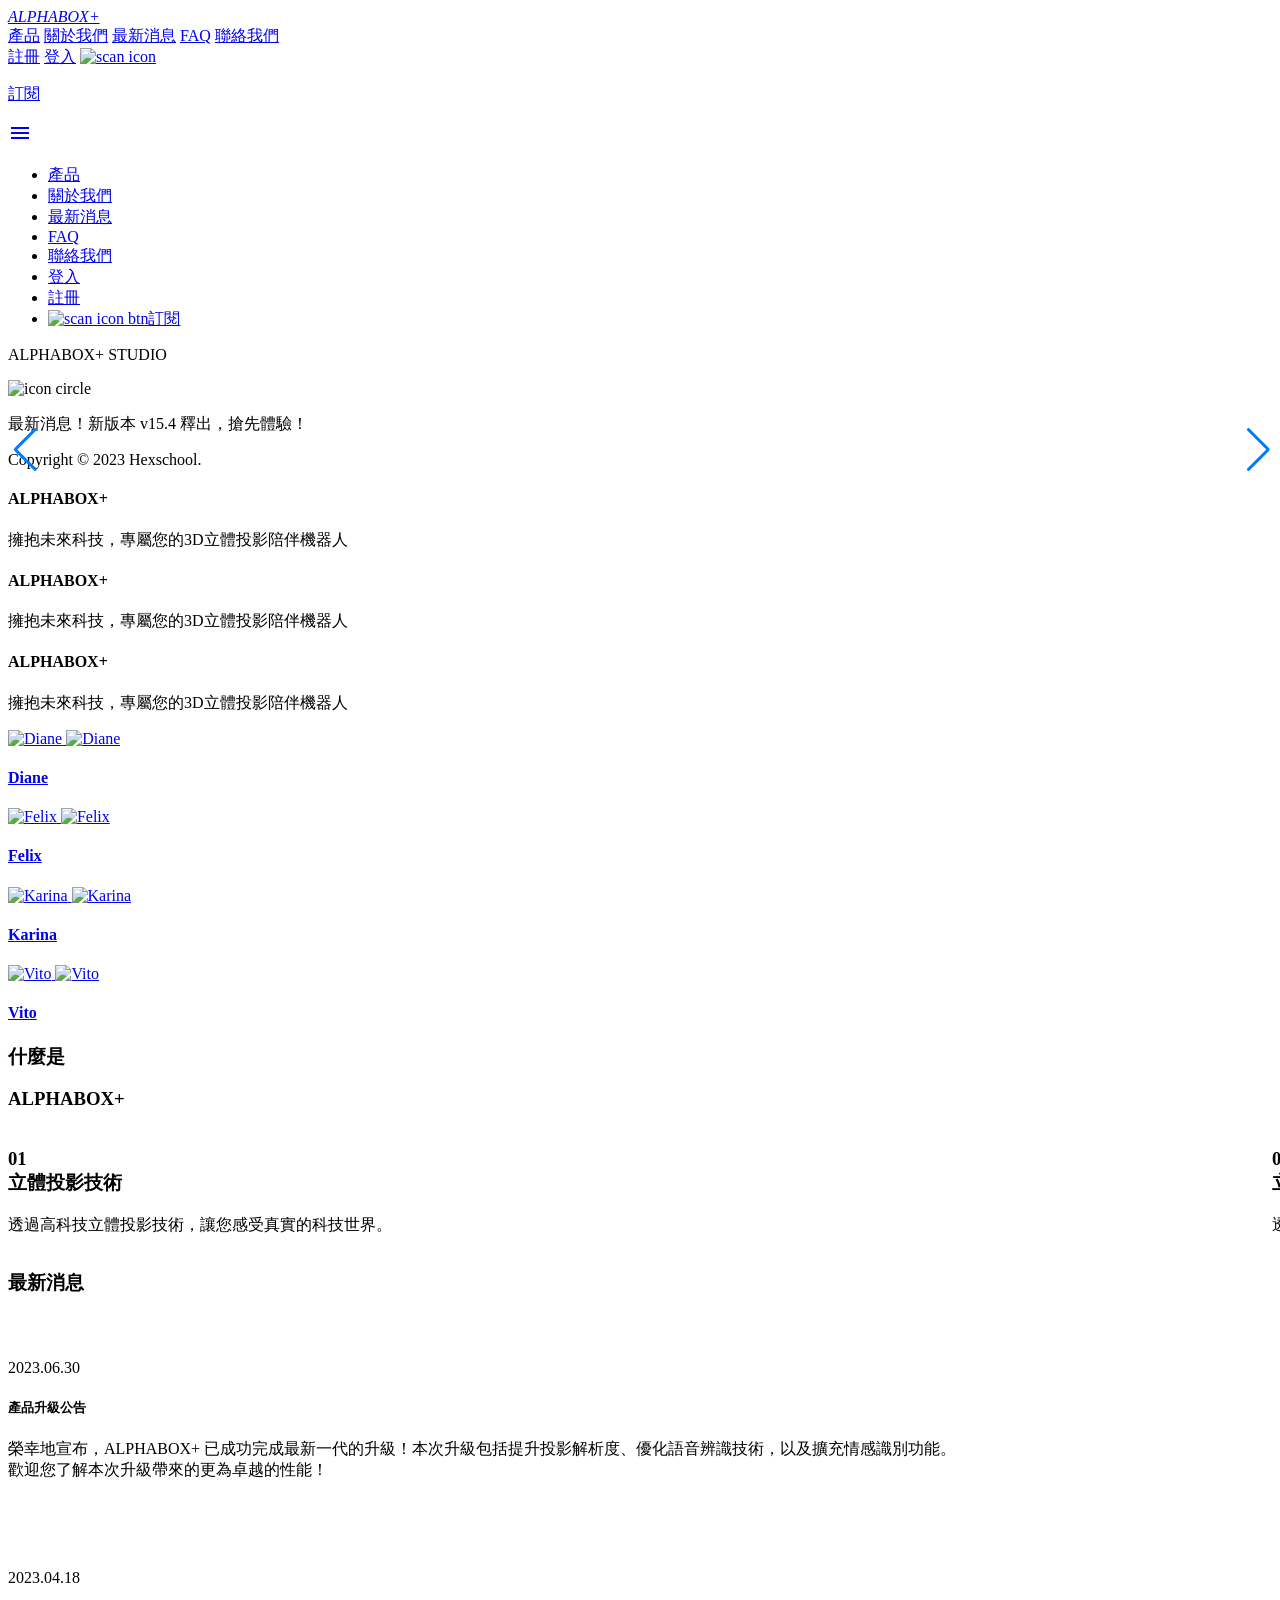
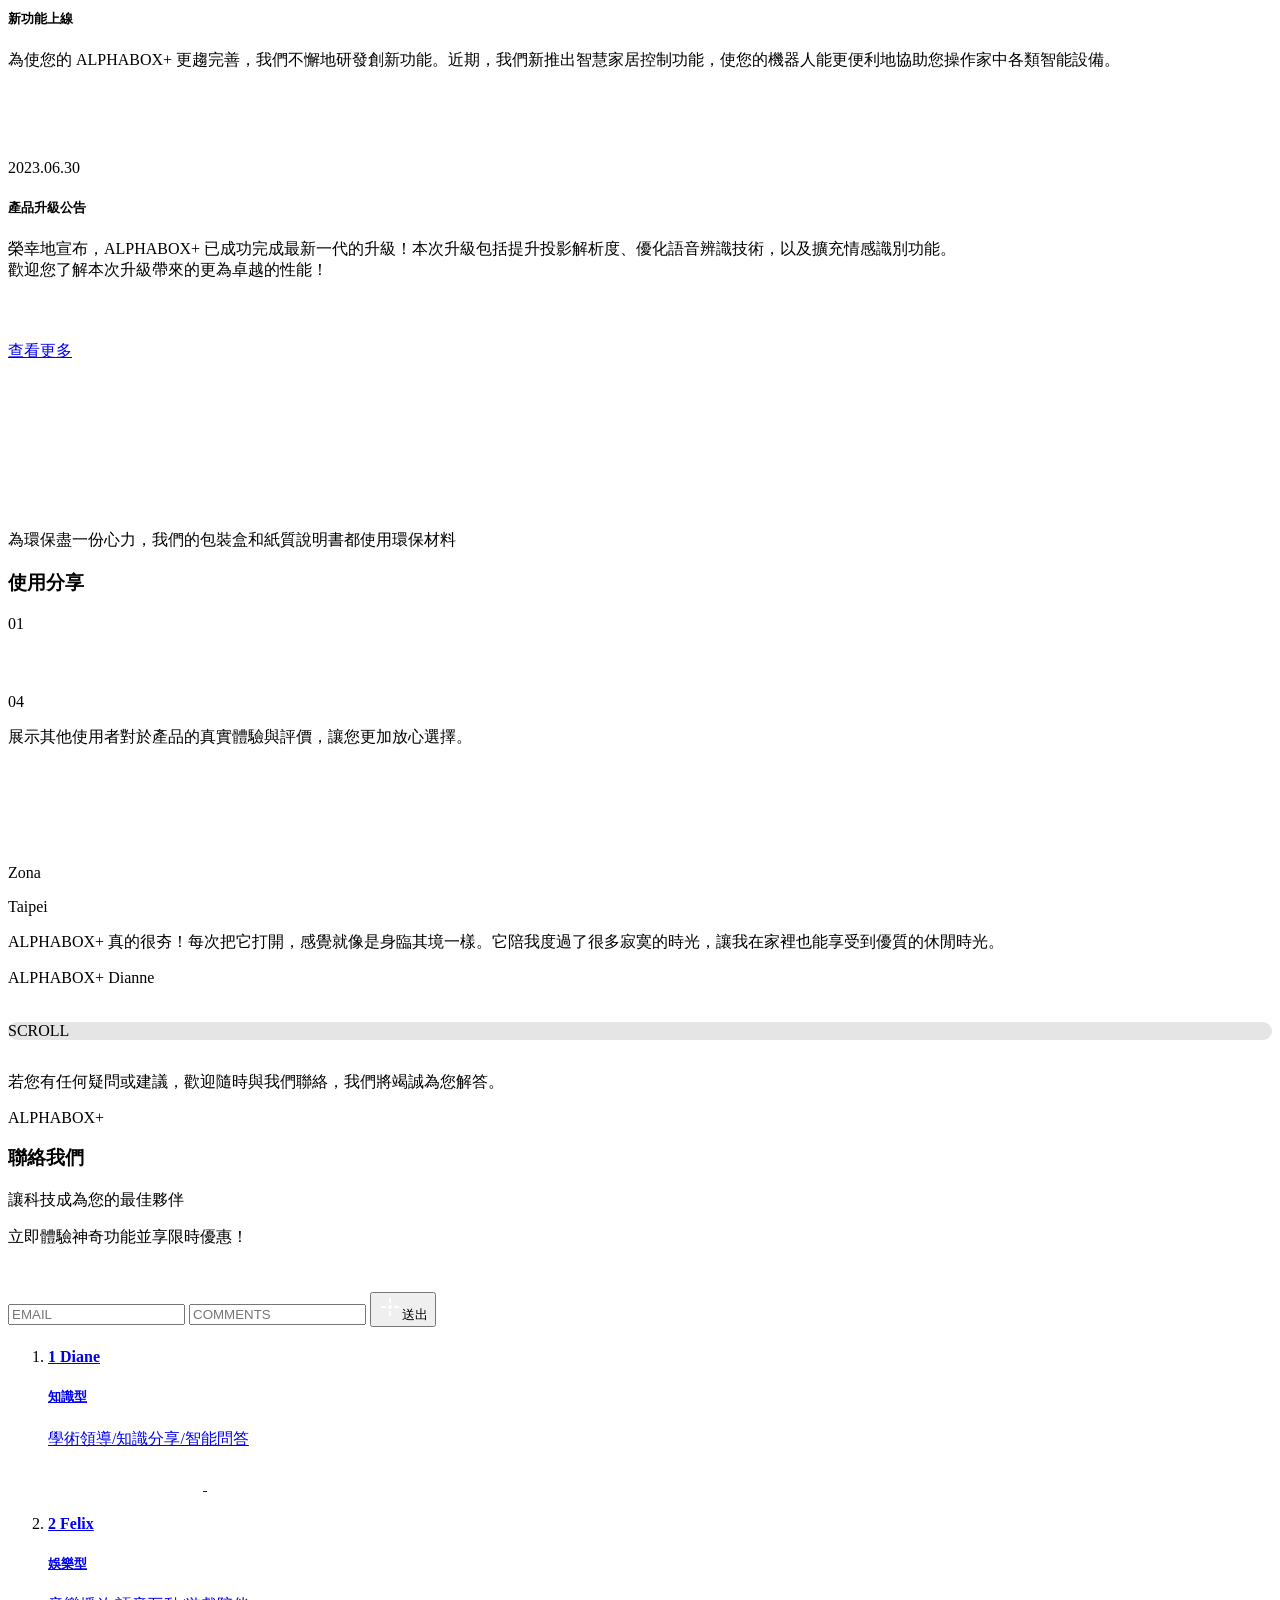
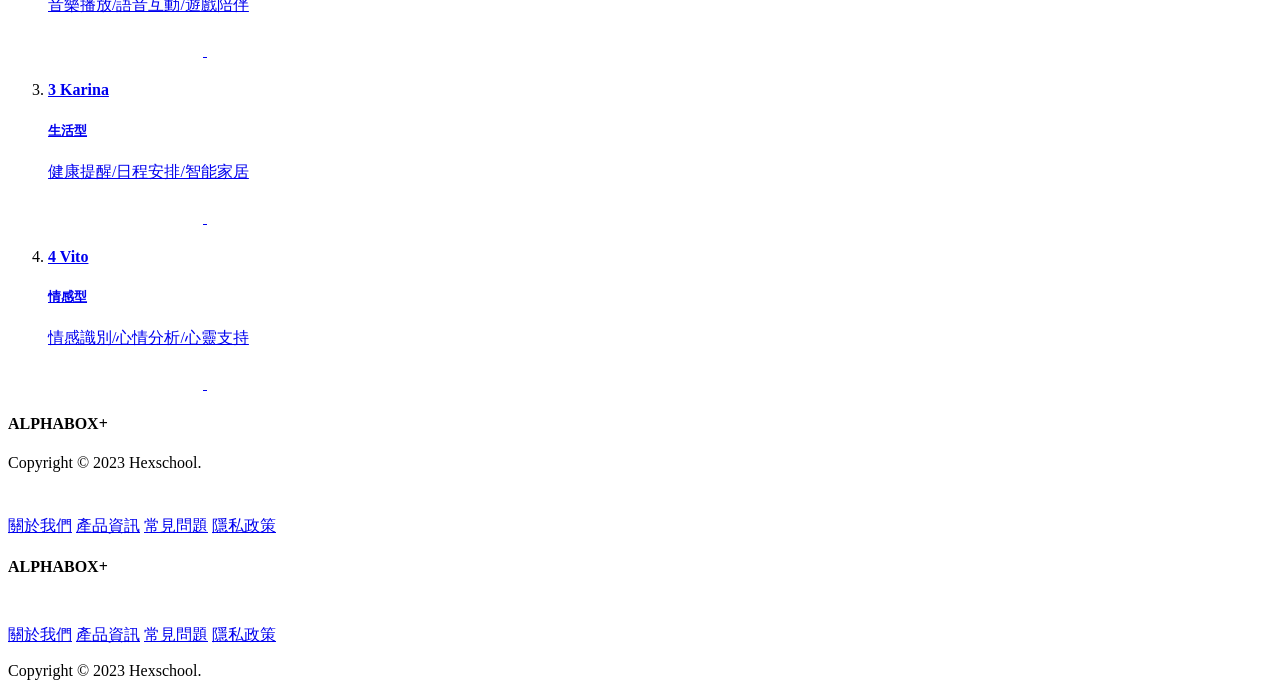
==== commit 9436ee86: "Updates" ====
--- a/index.html
+++ b/index.html
@@ -17,8 +17,8 @@
 <link
   rel="stylesheet"
   href="https://cdn.jsdelivr.net/npm/swiper@10/swiper-bundle.min.css"
-/>    <script type="module" crossorigin src="/Alphabox/assets/main-ffb03d81.js"></script>
-    <link rel="stylesheet" href="/Alphabox/assets/main-ea79caf6.css">
+/>    <script type="module" crossorigin src="/Alphabox/assets/main-ac2f6de7.js"></script>
+    <link rel="stylesheet" href="/Alphabox/assets/main-4e25324a.css">
   </head>
   <body>
     <nav class="bg-primary d-flex">
@@ -73,8 +73,8 @@
             <p class="col-lg-4 border-top noto-sans-CJK-TC ls-1-6 pb-8">ALPHABOX+ STUDIO</p>
           </div>
         </div>
-        <div class="d-flex justify-content-center">
-          <img src="/Alphabox/assets/circle-10d6fa5f.png" alt="icon circle" class="col-lg-2 rotate">
+        <div class="overflow-hidden d-flex justify-content-center">
+          <img src="/Alphabox/assets/circle-10d6fa5f.png" alt="icon circle" class="col-lg-2 rotate icon-circle">
         </div>
         <div class="d-lg-flex justify-content-between pb-56 d-none">
         <p class="border-bottom noto-sans-CJK-TC pb-8">最新消息！新版本 v15.4 釋出，搶先體驗！</p>
@@ -458,7 +458,15 @@
               <h5 class="h6 fw-bold mb-0">知識型</h5>
               <p class="mb-0">學術領導/知識分享/智能問答</p>
             </div>
-            <svg xmlns="http://www.w3.org/2000/svg" width="155" height="24" viewBox="0 0 155 24" fill="none">
+            <svg class="d-md-flex d-none" xmlns="http://www.w3.org/2000/svg" width="155" height="24" viewBox="0 0 155 24" fill="none">
+              <mask id="mask0_2884_6" style="mask-type:alpha" maskUnits="userSpaceOnUse" x="0" y="0" width="155" height="24">
+                <rect width="155" height="24" fill="#D9D9D9"/>
+              </mask>
+              <g mask="url(#mask0_2884_6)">
+                <path d="M142 19L145.425 13H2V11H145.425L142 5L153 12L142 19Z" fill="white"/>
+              </g>
+            </svg>
+            <svg class="d-flex d-md-none" xmlns="http://www.w3.org/2000/svg" width="80" height="24" viewBox="0 0 155 24" fill="none">
               <mask id="mask0_2884_6" style="mask-type:alpha" maskUnits="userSpaceOnUse" x="0" y="0" width="155" height="24">
                 <rect width="155" height="24" fill="#D9D9D9"/>
               </mask>
@@ -480,7 +488,15 @@
               <h5 class="h6 fw-bold mb-0">娛樂型</h5>
               <p class="mb-0">音樂播放/語音互動/遊戲陪伴</p>
             </div>
-            <svg xmlns="http://www.w3.org/2000/svg" width="155" height="24" viewBox="0 0 155 24" fill="none">
+            <svg class="d-md-flex d-none" xmlns="http://www.w3.org/2000/svg" width="155" height="24" viewBox="0 0 155 24" fill="none">
+              <mask id="mask0_2884_6" style="mask-type:alpha" maskUnits="userSpaceOnUse" x="0" y="0" width="155" height="24">
+                <rect width="155" height="24" fill="#D9D9D9"/>
+              </mask>
+              <g mask="url(#mask0_2884_6)">
+                <path d="M142 19L145.425 13H2V11H145.425L142 5L153 12L142 19Z" fill="white"/>
+              </g>
+            </svg>
+            <svg class="d-flex d-md-none" xmlns="http://www.w3.org/2000/svg" width="80" height="24" viewBox="0 0 155 24" fill="none">
               <mask id="mask0_2884_6" style="mask-type:alpha" maskUnits="userSpaceOnUse" x="0" y="0" width="155" height="24">
                 <rect width="155" height="24" fill="#D9D9D9"/>
               </mask>
@@ -502,7 +518,15 @@
               <h5 class="h6 fw-bold mb-0">生活型</h5>
               <p class="mb-0">健康提醒/日程安排/智能家居</p>
             </div>
-            <svg xmlns="http://www.w3.org/2000/svg" width="155" height="24" viewBox="0 0 155 24" fill="none">
+            <svg class="d-md-flex d-none" xmlns="http://www.w3.org/2000/svg" width="155" height="24" viewBox="0 0 155 24" fill="none">
+              <mask id="mask0_2884_6" style="mask-type:alpha" maskUnits="userSpaceOnUse" x="0" y="0" width="155" height="24">
+                <rect width="155" height="24" fill="#D9D9D9"/>
+              </mask>
+              <g mask="url(#mask0_2884_6)">
+                <path d="M142 19L145.425 13H2V11H145.425L142 5L153 12L142 19Z" fill="white"/>
+              </g>
+            </svg>
+            <svg class="d-flex d-md-none" xmlns="http://www.w3.org/2000/svg" width="80" height="24" viewBox="0 0 155 24" fill="none">
               <mask id="mask0_2884_6" style="mask-type:alpha" maskUnits="userSpaceOnUse" x="0" y="0" width="155" height="24">
                 <rect width="155" height="24" fill="#D9D9D9"/>
               </mask>
@@ -524,7 +548,15 @@
               <h5 class="h6 fw-bold mb-0">情感型</h5>
               <p class="mb-0">情感識別/心情分析/心靈支持</p>
             </div>
-            <svg xmlns="http://www.w3.org/2000/svg" width="155" height="24" viewBox="0 0 155 24" fill="none">
+            <svg class="d-md-flex d-none" xmlns="http://www.w3.org/2000/svg" width="155" height="24" viewBox="0 0 155 24" fill="none">
+              <mask id="mask0_2884_6" style="mask-type:alpha" maskUnits="userSpaceOnUse" x="0" y="0" width="155" height="24">
+                <rect width="155" height="24" fill="#D9D9D9"/>
+              </mask>
+              <g mask="url(#mask0_2884_6)">
+                <path d="M142 19L145.425 13H2V11H145.425L142 5L153 12L142 19Z" fill="white"/>
+              </g>
+            </svg>
+            <svg class="d-flex d-md-none" xmlns="http://www.w3.org/2000/svg" width="80" height="24" viewBox="0 0 155 24" fill="none">
               <mask id="mask0_2884_6" style="mask-type:alpha" maskUnits="userSpaceOnUse" x="0" y="0" width="155" height="24">
                 <rect width="155" height="24" fill="#D9D9D9"/>
               </mask>
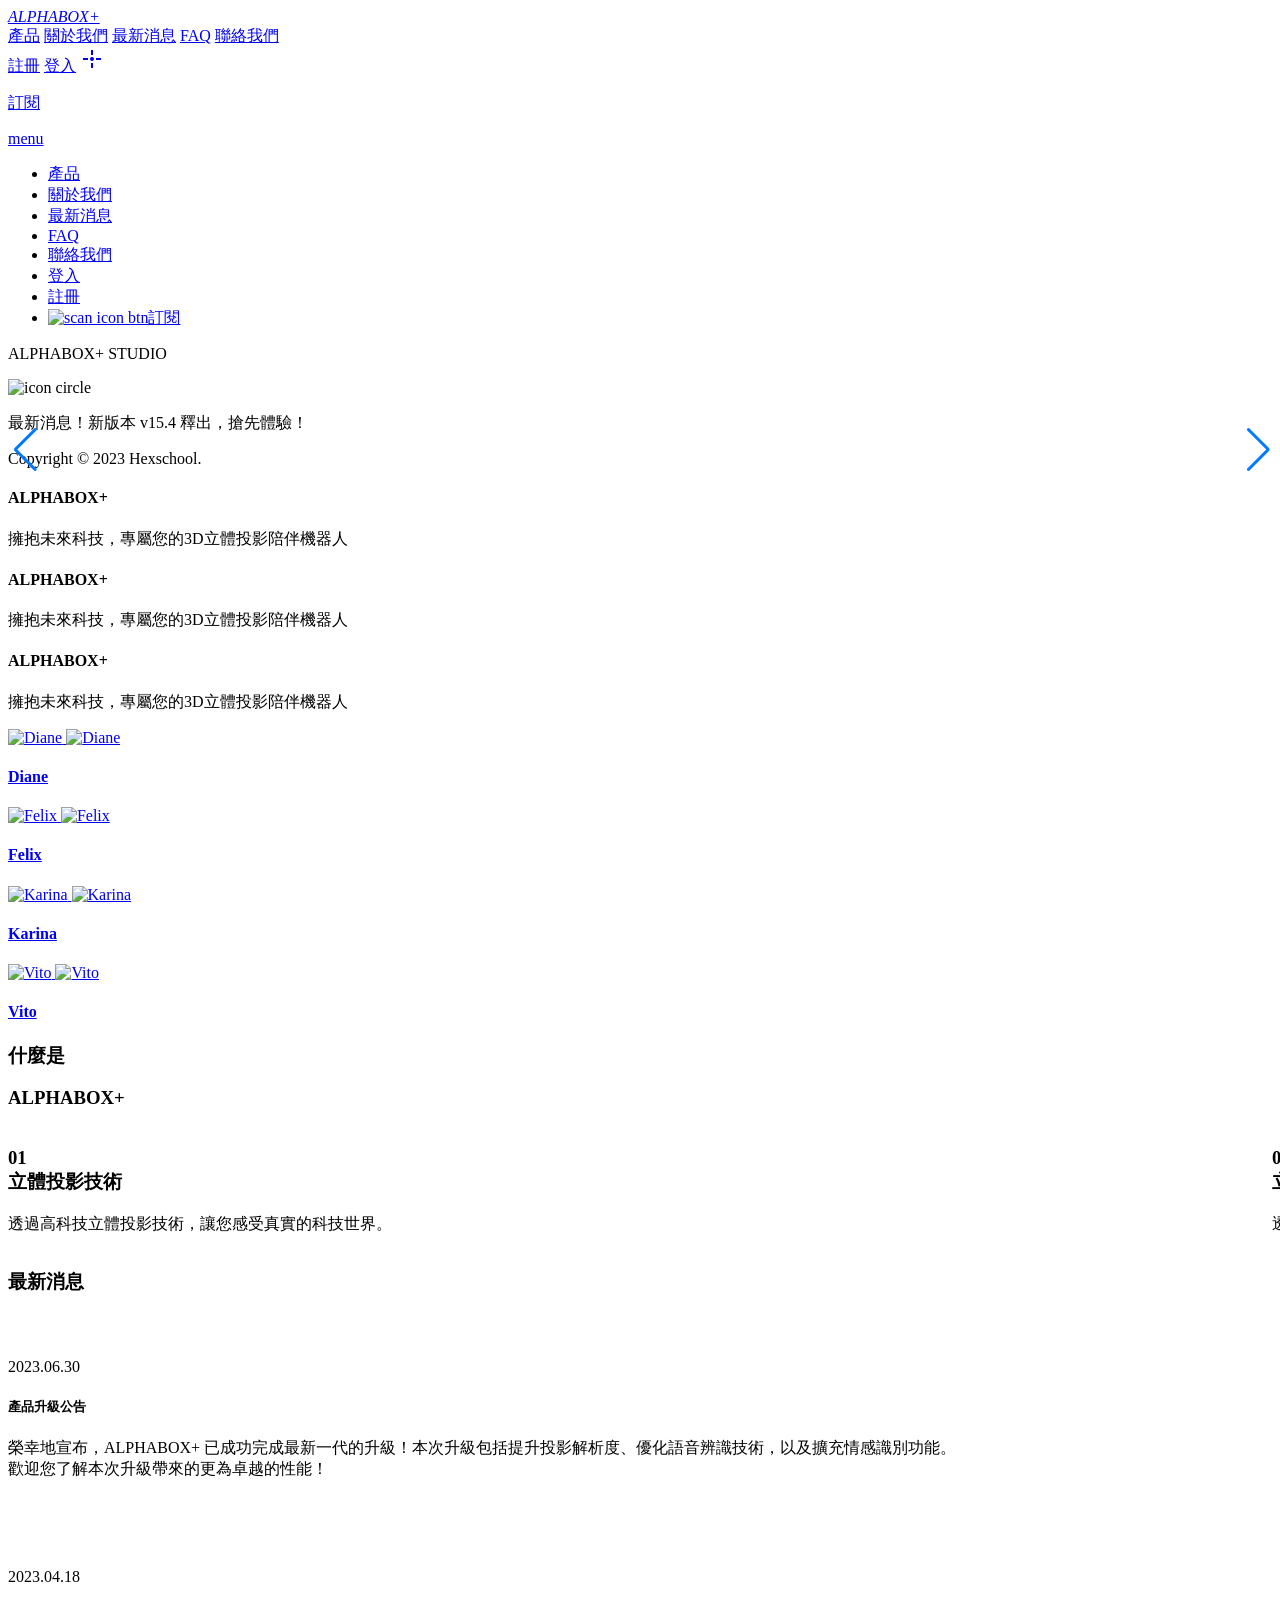
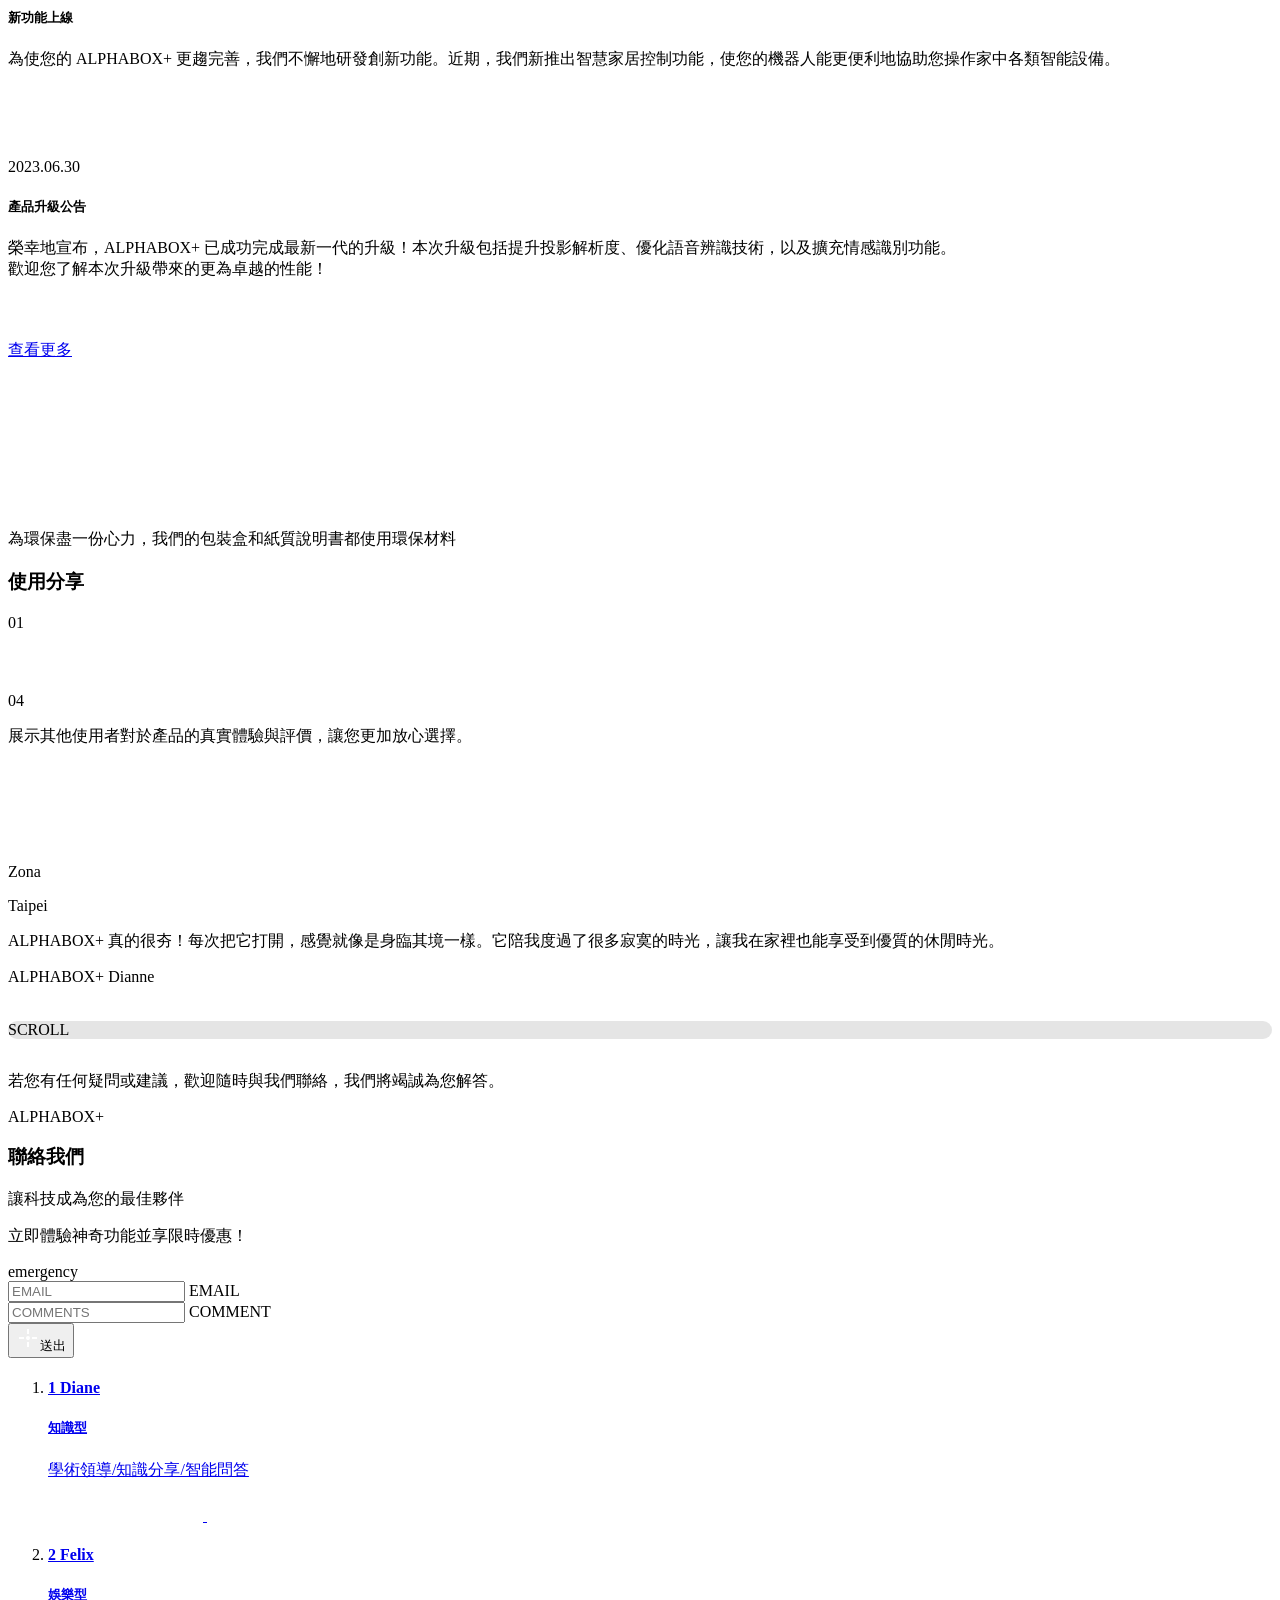
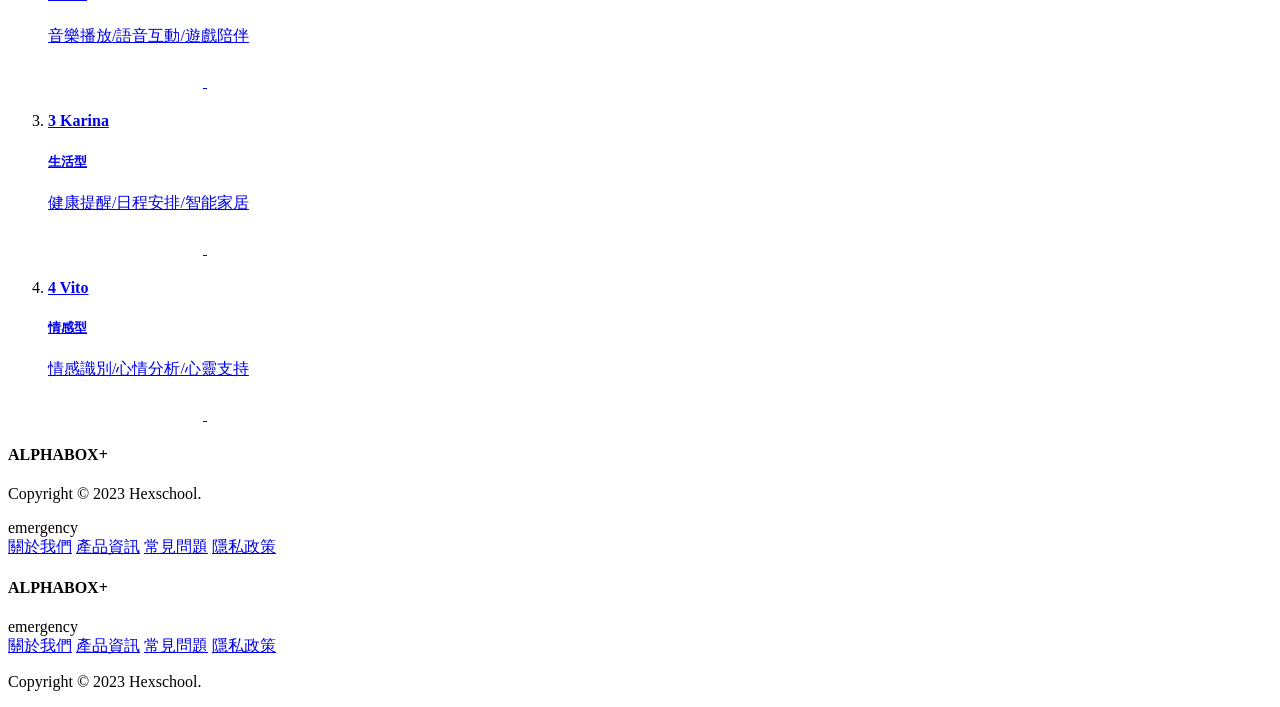
==== commit 7f706b7a: "Updates" ====
--- a/index.html
+++ b/index.html
@@ -8,17 +8,14 @@
     <!-- font-family -->
 <link rel="preconnect" href="https://fonts.googleapis.com">
 <link rel="preconnect" href="https://fonts.gstatic.com" crossorigin>
-<link href="https://fonts.googleapis.com/css2?family=Noto+Sans+TC:wght@500&family=Shrikhand&display=swap" rel="stylesheet">
+<link href="https://fonts.googleapis.com/css2?family=Noto+Sans+TC:wght@500&family=Shrikhand&display=swap"
+  rel="stylesheet">
 <link href="https://fonts.googleapis.com/css2?family=Saira+Extra+Condensed:wght@300&display=swap" rel="stylesheet">
 <!-- google material icon -->
-<link href="https://fonts.googleapis.com/icon?family=Material+Icons"
-      rel="stylesheet">
+<link rel="stylesheet" href="https://fonts.googleapis.com/css2?family=Material+Symbols+Outlined:opsz,wght,FILL,GRAD@20..48,100..700,0..1,-50..200" />
 <!-- swiper -->
-<link
-  rel="stylesheet"
-  href="https://cdn.jsdelivr.net/npm/swiper@10/swiper-bundle.min.css"
-/>    <script type="module" crossorigin src="/Alphabox/assets/main-ac2f6de7.js"></script>
-    <link rel="stylesheet" href="/Alphabox/assets/main-4e25324a.css">
+<link rel="stylesheet" href="https://cdn.jsdelivr.net/npm/swiper@10/swiper-bundle.min.css" />    <script type="module" crossorigin src="/Alphabox/assets/main-ac6c5a5f.js"></script>
+    <link rel="stylesheet" href="/Alphabox/assets/main-eebd7654.css">
   </head>
   <body>
     <nav class="bg-primary d-flex">
@@ -27,7 +24,7 @@
         <!-- pc -->
         <div class="d-lg-flex gap-40  d-none ">
             <a href="#" class="text-light d-block">產品</a>
-            <a href="#" class="text-light d-block">關於我們</a>
+            <a href="/Alphabox/pages/about.html" class="text-light d-block">關於我們</a>
             <a href="#" class="text-light d-block">最新消息</a>
             <a href="/Alphabox/pages/faq.html" class="text-light d-block noto-sans-CJK-TC">FAQ</a>
             <a href="#" class="text-light d-block">聯絡我們</a>
@@ -35,7 +32,10 @@
         <div class="d-lg-flex align-items-center gap-24  d-none ">
             <a href="#" class="text-light">註冊</a>
             <a href="#" class="text-light">登入</a>
-            <a href="#" class="bg-light text-dark px-16 py-8 border-radius-sm btn d-flex align-items-center"><img src="/Alphabox/assets/point_scan-f4796b38.svg" alt="scan icon"><p>訂閱</p></a>
+            <a href="#" class="px-16 py-8 border-radius-sm btn btn-dark d-flex align-items-center"><span
+              class="material-symbols-outlined">
+              point_scan
+          </span><p>訂閱</p></a>
         </div>
         <!-- mobile hamburgur -->
         <div class="hamburgur d-lg-none">
@@ -431,8 +431,14 @@
             emergency
             </span>
           <form>
-            <input type="email" class="d-block noto-sans-CJK-TC mb-16 py-8" placeholder="EMAIL">
-            <input type="text" class="d-block noto-sans-CJK-TC text-warning mb-16 pt-8 pb-82" placeholder="COMMENTS">
+            <div class="form-floating">
+              <input type="email" class="form-control bg-light text-dark d-block noto-sans-CJK-TC mb-16 py-8 pt-24" id="emailInput" placeholder="EMAIL">
+              <label for="emailInput" class="noto-sans-CJK-TC text-dark">EMAIL</label>
+            </div>
+            <div class="form-floating">
+              <input type="text" class="form-control bg-light text-dark d-block noto-sans-CJK-TC text-warning mb-16 pt-40 pb-82" id="commentInput" placeholder="COMMENTS">
+              <label for="commentInput" class="noto-sans-CJK-TC text-dark">COMMENT</label>
+            </div>
             <button type="button" class="col-md-4 col-12 bg-success text-light"><svg xmlns="http://www.w3.org/2000/svg" width="24" height="24" viewBox="0 0 24 24" fill="none">
               <mask id="mask0_464_3402" style="mask-type:alpha" maskUnits="userSpaceOnUse" x="0" y="0" width="24" height="24">
                 <rect width="24" height="24" fill="#D9D9D9"/>
@@ -578,9 +584,9 @@
             emergency
             </span>
         <div class="d-lg-flex gap-24">
-            <a href="#" class="text-dark">關於我們</a>
+            <a href="/Alphabox/pages/about.html" class="text-dark">關於我們</a>
             <a href="#" class="text-dark">產品資訊</a>
-            <a href="/pages/faq.html" class="text-dark">常見問題</a>
+            <a href="/Alphabox/pages/faq.html" class="text-dark">常見問題</a>
             <a href="#" class="text-dark">隱私政策</a>
         </div>
     </div>
@@ -591,9 +597,9 @@
             emergency
             </span>
         <div class="d-lg-flex gap-24">
-            <a href="#" class="text-dark d-block mb-8">關於我們</a>
+            <a href="/Alphabox/pages/about.html" class="text-dark d-block mb-8">關於我們</a>
             <a href="#" class="text-dark d-block mb-8">產品資訊</a>
-            <a href="/pages/faq.html" class="text-dark d-block mb-8">常見問題</a>
+            <a href="/Alphabox/pages/faq.html" class="text-dark d-block mb-8">常見問題</a>
             <a href="#" class="text-dark d-block mb-8">隱私政策</a>
         </div>
         <p class="text-dark">Copyright © 2023 Hexschool.</p>
